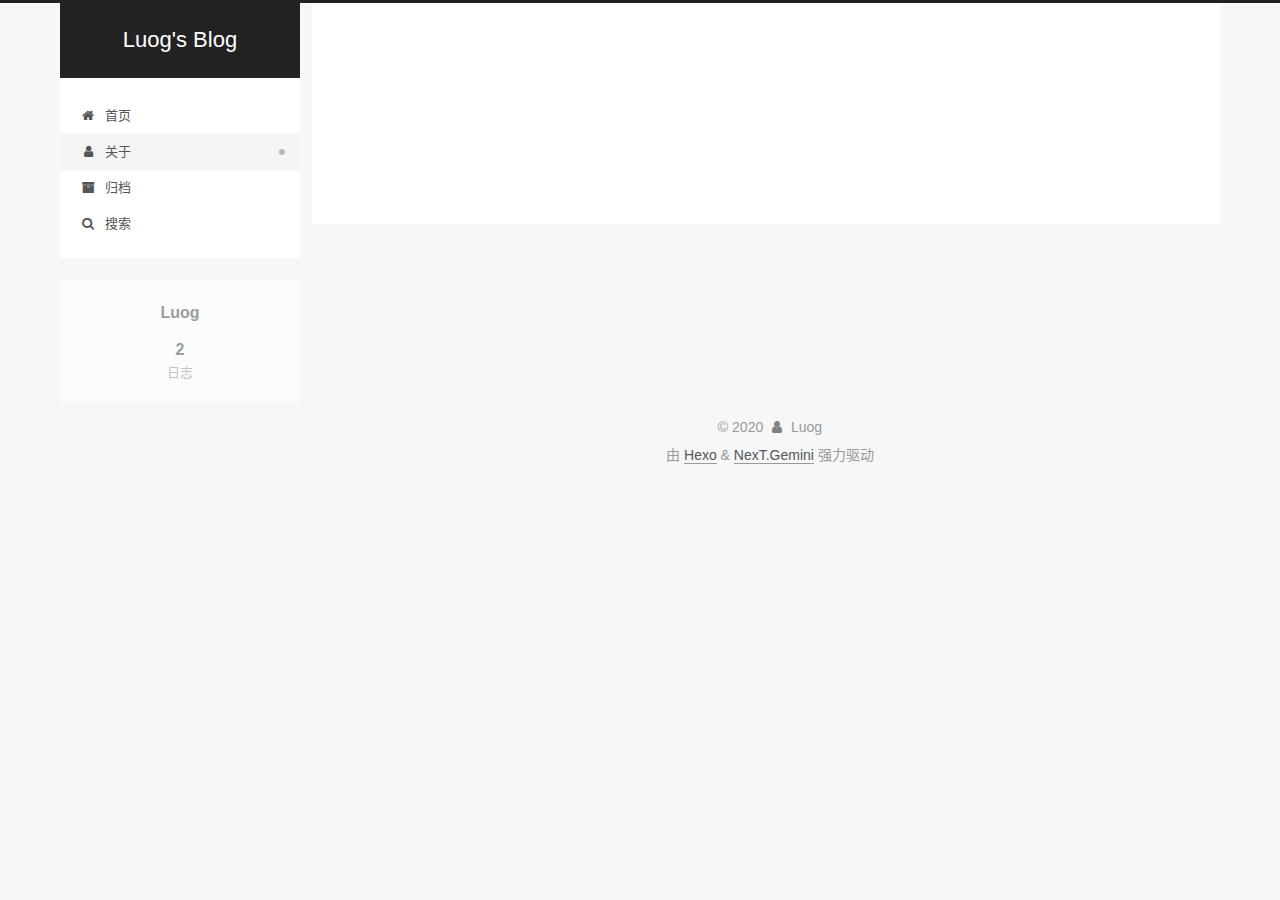
==== about/index.html @ c8d0075b "Site updated: 2020-03-29 21:42:42" ====
<!DOCTYPE html>
<html lang="zh-CN">
<head>
  <meta charset="UTF-8">
<meta name="viewport" content="width=device-width, initial-scale=1, maximum-scale=2">
<meta name="theme-color" content="#222">
<meta name="generator" content="Hexo 4.2.0">
  <link rel="apple-touch-icon" sizes="180x180" href="/images/apple-touch-icon-next.png">
  <link rel="icon" type="image/png" sizes="32x32" href="/images/favicon-32x32-next.png">
  <link rel="icon" type="image/png" sizes="16x16" href="/images/favicon-16x16-next.png">
  <link rel="mask-icon" href="/images/logo.svg" color="#222">

<link rel="stylesheet" href="/css/main.css">


<link rel="stylesheet" href="/lib/font-awesome/css/font-awesome.min.css">

<script id="hexo-configurations">
    var NexT = window.NexT || {};
    var CONFIG = {"hostname":"yoursite.com","root":"/","scheme":"Gemini","version":"7.7.2","exturl":false,"sidebar":{"position":"left","display":"post","padding":18,"offset":12,"onmobile":false},"copycode":{"enable":false,"show_result":false,"style":null},"back2top":{"enable":true,"sidebar":false,"scrollpercent":false},"bookmark":{"enable":false,"color":"#222","save":"auto"},"fancybox":false,"mediumzoom":false,"lazyload":false,"pangu":false,"comments":{"style":"tabs","active":null,"storage":true,"lazyload":false,"nav":null},"algolia":{"hits":{"per_page":10},"labels":{"input_placeholder":"Search for Posts","hits_empty":"We didn't find any results for the search: ${query}","hits_stats":"${hits} results found in ${time} ms"}},"localsearch":{"enable":true,"trigger":"manual","top_n_per_article":1,"unescape":false,"preload":false},"motion":{"enable":true,"async":false,"transition":{"post_block":"fadeIn","post_header":"slideDownIn","post_body":"slideDownIn","coll_header":"slideLeftIn","sidebar":"slideUpIn"}},"path":"search.xml"};
  </script>

  <meta property="og:type" content="website">
<meta property="og:title" content="about">
<meta property="og:url" content="http://yoursite.com/about/index.html">
<meta property="og:site_name" content="Luog&#39;s Blog">
<meta property="og:locale" content="zh_CN">
<meta property="article:published_time" content="2020-03-29T12:01:35.000Z">
<meta property="article:modified_time" content="2020-03-29T12:01:35.101Z">
<meta property="article:author" content="Luog">
<meta name="twitter:card" content="summary">

<link rel="canonical" href="http://yoursite.com/about/">


<script id="page-configurations">
  // https://hexo.io/docs/variables.html
  CONFIG.page = {
    sidebar: "",
    isHome : false,
    isPost : false,
    lang   : 'zh-CN'
  };
</script>

  <title>about | Luog's Blog
</title>
  






  <noscript>
  <style>
  .use-motion .brand,
  .use-motion .menu-item,
  .sidebar-inner,
  .use-motion .post-block,
  .use-motion .pagination,
  .use-motion .comments,
  .use-motion .post-header,
  .use-motion .post-body,
  .use-motion .collection-header { opacity: initial; }

  .use-motion .site-title,
  .use-motion .site-subtitle {
    opacity: initial;
    top: initial;
  }

  .use-motion .logo-line-before i { left: initial; }
  .use-motion .logo-line-after i { right: initial; }
  </style>
</noscript>

<link rel="alternate" href="/atom.xml" title="Luog's Blog" type="application/atom+xml">
</head>

<body itemscope itemtype="http://schema.org/WebPage">
  <div class="container use-motion">
    <div class="headband"></div>

    <header class="header" itemscope itemtype="http://schema.org/WPHeader">
      <div class="header-inner"><div class="site-brand-container">
  <div class="site-nav-toggle">
    <div class="toggle" aria-label="切换导航栏">
      <span class="toggle-line toggle-line-first"></span>
      <span class="toggle-line toggle-line-middle"></span>
      <span class="toggle-line toggle-line-last"></span>
    </div>
  </div>

  <div class="site-meta">

    <a href="/" class="brand" rel="start">
      <span class="logo-line-before"><i></i></span>
      <h1 class="site-title">Luog's Blog</h1>
      <span class="logo-line-after"><i></i></span>
    </a>
  </div>

  <div class="site-nav-right">
    <div class="toggle popup-trigger">
        <i class="fa fa-search fa-fw fa-lg"></i>
    </div>
  </div>
</div>




<nav class="site-nav">
  <ul id="menu" class="menu">
        <li class="menu-item menu-item-home">

    <a href="/" rel="section"><i class="fa fa-fw fa-home"></i>首页</a>

  </li>
        <li class="menu-item menu-item-about">

    <a href="/about/" rel="section"><i class="fa fa-fw fa-user"></i>关于</a>

  </li>
        <li class="menu-item menu-item-archives">

    <a href="/archives/" rel="section"><i class="fa fa-fw fa-archive"></i>归档</a>

  </li>
      <li class="menu-item menu-item-search">
        <a role="button" class="popup-trigger"><i class="fa fa-search fa-fw"></i>搜索
        </a>
      </li>
  </ul>
</nav>



  <div class="search-pop-overlay">
    <div class="popup search-popup">
        <div class="search-header">
  <span class="search-icon">
    <i class="fa fa-search"></i>
  </span>
  <div class="search-input-container">
    <input autocomplete="off" autocapitalize="off"
           placeholder="搜索..." spellcheck="false"
           type="search" class="search-input">
  </div>
  <span class="popup-btn-close">
    <i class="fa fa-times-circle"></i>
  </span>
</div>
<div id="search-result">
  <div id="no-result">
    <i class="fa fa-spinner fa-pulse fa-5x fa-fw"></i>
  </div>
</div>

    </div>
  </div>

</div>
    </header>

    
  <div class="back-to-top">
    <i class="fa fa-arrow-up"></i>
    <span>0%</span>
  </div>
  <div class="reading-progress-bar"></div>


    <main class="main">
      <div class="main-inner">
        <div class="content-wrap">
          
  
  

          <div class="content page">
            

  <div class="posts-expand">
    
    
    
    <div class="post-block" lang="zh-CN">
      <header class="post-header">

<h1 class="post-title" itemprop="name headline">about
</h1>

<div class="post-meta">
  

</div>

</header>

      
      
      
      <div class="post-body">
          
      </div>
      
      
      
    </div>
    

    
    
    
  </div>


          </div>
          

<script>
  window.addEventListener('tabs:register', () => {
    let { activeClass } = CONFIG.comments;
    if (CONFIG.comments.storage) {
      activeClass = localStorage.getItem('comments_active') || activeClass;
    }
    if (activeClass) {
      let activeTab = document.querySelector(`a[href="#comment-${activeClass}"]`);
      if (activeTab) {
        activeTab.click();
      }
    }
  });
  if (CONFIG.comments.storage) {
    window.addEventListener('tabs:click', event => {
      if (!event.target.matches('.tabs-comment .tab-content .tab-pane')) return;
      let commentClass = event.target.classList[1];
      localStorage.setItem('comments_active', commentClass);
    });
  }
</script>

        </div>
          
  
  <div class="toggle sidebar-toggle">
    <span class="toggle-line toggle-line-first"></span>
    <span class="toggle-line toggle-line-middle"></span>
    <span class="toggle-line toggle-line-last"></span>
  </div>

  <aside class="sidebar">
    <div class="sidebar-inner">

      <ul class="sidebar-nav motion-element">
        <li class="sidebar-nav-toc">
          文章目录
        </li>
        <li class="sidebar-nav-overview">
          站点概览
        </li>
      </ul>

      <!--noindex-->
      <div class="post-toc-wrap sidebar-panel">
      </div>
      <!--/noindex-->

      <div class="site-overview-wrap sidebar-panel">
        <div class="site-author motion-element" itemprop="author" itemscope itemtype="http://schema.org/Person">
  <p class="site-author-name" itemprop="name">Luog</p>
  <div class="site-description" itemprop="description"></div>
</div>
<div class="site-state-wrap motion-element">
  <nav class="site-state">
      <div class="site-state-item site-state-posts">
          <a href="/archives/">
        
          <span class="site-state-item-count">2</span>
          <span class="site-state-item-name">日志</span>
        </a>
      </div>
  </nav>
</div>



      </div>

    </div>
  </aside>
  <div id="sidebar-dimmer"></div>


      </div>
    </main>

    <footer class="footer">
      <div class="footer-inner">
        

        

<div class="copyright">
  
  &copy; 
  <span itemprop="copyrightYear">2020</span>
  <span class="with-love">
    <i class="fa fa-user"></i>
  </span>
  <span class="author" itemprop="copyrightHolder">Luog</span>
</div>
  <div class="powered-by">由 <a href="https://hexo.io/" class="theme-link" rel="noopener" target="_blank">Hexo</a> & <a href="https://theme-next.org/" class="theme-link" rel="noopener" target="_blank">NexT.Gemini</a> 强力驱动
  </div>

        








      </div>
    </footer>
  </div>

  
  <script src="/lib/anime.min.js"></script>
  <script src="/lib/velocity/velocity.min.js"></script>
  <script src="/lib/velocity/velocity.ui.min.js"></script>

<script src="/js/utils.js"></script>

<script src="/js/motion.js"></script>


<script src="/js/schemes/pisces.js"></script>


<script src="/js/next-boot.js"></script>




  




  
<script src="/js/local-search.js"></script>













  

  

</body>
</html>
---- css/main.css ----
:root {
  --body-bg-color: #f5f7f9;
  --content-bg-color: #fff;
  --card-bg-color: #f5f5f5;
  --text-color: #555;
  --link-color: #555;
  --link-hover-color: #222;
  --brand-color: #fff;
  --brand-hover-color: #fff;
  --table-row-odd-bg-color: #f9f9f9;
  --table-row-hover-bg-color: #f5f5f5;
  --menu-item-bg-color: #f5f5f5;
  --btn-default-bg: #fff;
  --btn-default-color: #555;
  --btn-default-border-color: #555;
  --btn-default-hover-bg: #222;
  --btn-default-hover-color: #fff;
  --btn-default-hover-border-color: #222;
}
html {
  line-height: 1.15; /* 1 */
  -webkit-text-size-adjust: 100%; /* 2 */
}
body {
  margin: 0;
}
main {
  display: block;
}
h1 {
  font-size: 2em;
  margin: 0.67em 0;
}
hr {
  box-sizing: content-box; /* 1 */
  height: 0; /* 1 */
  overflow: visible; /* 2 */
}
pre {
  font-family: monospace, monospace; /* 1 */
  font-size: 1em; /* 2 */
}
a {
  background: transparent;
}
abbr[title] {
  border-bottom: none; /* 1 */
  text-decoration: underline; /* 2 */
  text-decoration: underline dotted; /* 2 */
}
b,
strong {
  font-weight: bolder;
}
code,
kbd,
samp {
  font-family: monospace, monospace; /* 1 */
  font-size: 1em; /* 2 */
}
small {
  font-size: 80%;
}
sub,
sup {
  font-size: 75%;
  line-height: 0;
  position: relative;
  vertical-align: baseline;
}
sub {
  bottom: -0.25em;
}
sup {
  top: -0.5em;
}
img {
  border-style: none;
}
button,
input,
optgroup,
select,
textarea {
  font-family: inherit; /* 1 */
  font-size: 100%; /* 1 */
  line-height: 1.15; /* 1 */
  margin: 0; /* 2 */
}
button,
input {
/* 1 */
  overflow: visible;
}
button,
select {
/* 1 */
  text-transform: none;
}
button,
[type='button'],
[type='reset'],
[type='submit'] {
  -webkit-appearance: button;
}
button::-moz-focus-inner,
[type='button']::-moz-focus-inner,
[type='reset']::-moz-focus-inner,
[type='submit']::-moz-focus-inner {
  border-style: none;
  padding: 0;
}
button:-moz-focusring,
[type='button']:-moz-focusring,
[type='reset']:-moz-focusring,
[type='submit']:-moz-focusring {
  outline: 1px dotted ButtonText;
}
fieldset {
  padding: 0.35em 0.75em 0.625em;
}
legend {
  box-sizing: border-box; /* 1 */
  color: inherit; /* 2 */
  display: table; /* 1 */
  max-width: 100%; /* 1 */
  padding: 0; /* 3 */
  white-space: normal; /* 1 */
}
progress {
  vertical-align: baseline;
}
textarea {
  overflow: auto;
}
[type='checkbox'],
[type='radio'] {
  box-sizing: border-box; /* 1 */
  padding: 0; /* 2 */
}
[type='number']::-webkit-inner-spin-button,
[type='number']::-webkit-outer-spin-button {
  height: auto;
}
[type='search'] {
  outline-offset: -2px; /* 2 */
  -webkit-appearance: textfield; /* 1 */
}
[type='search']::-webkit-search-decoration {
  -webkit-appearance: none;
}
::-webkit-file-upload-button {
  font: inherit; /* 2 */
  -webkit-appearance: button; /* 1 */
}
details {
  display: block;
}
summary {
  display: list-item;
}
template {
  display: none;
}
[hidden] {
  display: none;
}
::selection {
  background: #262a30;
  color: #fff;
}
html,
body {
  height: 100%;
}
body {
  background: var(--body-bg-color);
  color: var(--text-color);
  font-family: 'Lato', "PingFang SC", "Microsoft YaHei", sans-serif;
  font-size: 1em;
  line-height: 2;
}
@media (max-width: 991px) {
  body {
    padding-left: 0 !important;
    padding-right: 0 !important;
  }
}
h1,
h2,
h3,
h4,
h5,
h6 {
  font-family: 'Lato', "PingFang SC", "Microsoft YaHei", sans-serif;
  font-weight: bold;
  line-height: 1.5;
  margin: 20px 0 15px;
}
h1 {
  font-size: 1.5em;
}
h2 {
  font-size: 1.375em;
}
h3 {
  font-size: 1.25em;
}
h4 {
  font-size: 1.125em;
}
h5 {
  font-size: 1em;
}
h6 {
  font-size: 0.875em;
}
p {
  margin: 0 0 20px 0;
}
a,
span.exturl {
  border-bottom: 1px solid #999;
  color: var(--link-color);
  outline: 0;
  text-decoration: none;
  overflow-wrap: break-word;
  word-wrap: break-word;
  cursor: pointer;
}
a:hover,
span.exturl:hover {
  border-bottom-color: var(--link-hover-color);
  color: var(--link-hover-color);
}
iframe,
img,
video {
  display: block;
  margin-left: auto;
  margin-right: auto;
  max-width: 100%;
}
hr {
  background-image: repeating-linear-gradient(-45deg, #ddd, #ddd 4px, transparent 4px, transparent 8px);
  border: 0;
  height: 3px;
  margin: 40px 0;
}
blockquote {
  border-left: 4px solid #ddd;
  color: #666;
  margin: 0;
  padding: 0 15px;
}
blockquote cite::before {
  content: '-';
  padding: 0 5px;
}
dt {
  font-weight: bold;
}
dd {
  margin: 0;
  padding: 0;
}
kbd {
  background-color: #f5f5f5;
  background-image: linear-gradient(#eee, #fff, #eee);
  border: 1px solid #ccc;
  border-radius: 0.2em;
  box-shadow: 0.1em 0.1em 0.2em rgba(0,0,0,0.1);
  color: #555;
  font-family: inherit;
  padding: 0.1em 0.3em;
  white-space: nowrap;
}
.table-container {
  overflow: auto;
}
table {
  border-collapse: collapse;
  border-spacing: 0;
  font-size: 0.875em;
  margin: 0 0 20px 0;
  width: 100%;
}
tbody tr:nth-of-type(odd) {
  background: var(--table-row-odd-bg-color);
}
tbody tr:hover {
  background: var(--table-row-hover-bg-color);
}
caption,
th,
td {
  font-weight: normal;
  padding: 8px;
  text-align: left;
  vertical-align: middle;
}
th,
td {
  border: 1px solid #ddd;
  border-bottom: 3px solid #ddd;
}
th {
  font-weight: 700;
  padding-bottom: 10px;
}
td {
  border-bottom-width: 1px;
}
.btn {
  background: var(--btn-default-bg);
  border: 2px solid var(--btn-default-border-color);
  border-radius: 2px;
  color: var(--btn-default-color);
  display: inline-block;
  font-size: 0.875em;
  line-height: 2;
  padding: 0 20px;
  text-decoration: none;
  transition-property: background-color;
  transition-delay: 0s;
  transition-duration: 0.2s;
  transition-timing-function: ease-in-out;
}
.btn:hover {
  background: var(--btn-default-hover-bg);
  border-color: var(--btn-default-hover-border-color);
  color: var(--btn-default-hover-color);
}
.btn + .btn {
  margin: 0 0 8px 8px;
}
.btn .fa-fw {
  text-align: left;
  width: 1.285714285714286em;
}
.toggle {
  line-height: 0;
}
.toggle .toggle-line {
  background: #fff;
  display: inline-block;
  height: 2px;
  left: 0;
  position: relative;
  top: 0;
  transition: all 0.4s;
  vertical-align: top;
  width: 100%;
}
.toggle .toggle-line:not(:first-child) {
  margin-top: 3px;
}
.toggle.toggle-arrow .toggle-line-first {
  left: 50%;
  top: 2px;
  transform: rotate(45deg);
  width: 50%;
}
.toggle.toggle-arrow .toggle-line-middle {
  left: 2px;
  width: 90%;
}
.toggle.toggle-arrow .toggle-line-last {
  left: 50%;
  top: -2px;
  transform: rotate(-45deg);
  width: 50%;
}
.toggle.toggle-close .toggle-line-first {
  transform: rotate(-45deg);
  top: 5px;
}
.toggle.toggle-close .toggle-line-middle {
  opacity: 0;
}
.toggle.toggle-close .toggle-line-last {
  transform: rotate(45deg);
  top: -5px;
}
.highlight,
pre {
  background: #f7f7f7;
  color: #4d4d4c;
  line-height: 1.6;
  margin: 0 auto 20px;
}
pre,
code {
  font-family: consolas, Menlo, monospace, "PingFang SC", "Microsoft YaHei";
}
code {
  background: #eee;
  border-radius: 3px;
  color: #555;
  padding: 2px 4px;
  overflow-wrap: break-word;
  word-wrap: break-word;
}
.highlight *::selection {
  background: #d6d6d6;
}
.highlight pre {
  border: 0;
  margin: 0;
  padding: 10px 0;
}
.highlight table {
  border: 0;
  margin: 0;
  width: auto;
}
.highlight td {
  border: 0;
  padding: 0;
}
.highlight figcaption {
  background: #eff2f3;
  color: #4d4d4c;
  display: flex;
  font-size: 0.875em;
  justify-content: space-between;
  line-height: 1.2;
  padding: 0.5em;
}
.highlight figcaption a {
  color: #4d4d4c;
}
.highlight figcaption a:hover {
  border-bottom-color: #4d4d4c;
}
.highlight .gutter {
  -moz-user-select: none;
  -ms-user-select: none;
  -webkit-user-select: none;
  user-select: none;
}
.highlight .gutter pre {
  background: #eff2f3;
  color: #869194;
  padding-left: 10px;
  padding-right: 10px;
  text-align: right;
}
.highlight .code pre {
  background: #f7f7f7;
  padding-left: 10px;
  width: 100%;
}
.gist table {
  width: auto;
}
.gist table td {
  border: 0;
}
pre {
  overflow: auto;
  padding: 10px;
}
pre code {
  background: none;
  color: #4d4d4c;
  font-size: 0.875em;
  padding: 0;
  text-shadow: none;
}
pre .deletion {
  background: #fdd;
}
pre .addition {
  background: #dfd;
}
pre .meta {
  color: #eab700;
  -moz-user-select: none;
  -ms-user-select: none;
  -webkit-user-select: none;
  user-select: none;
}
pre .comment {
  color: #8e908c;
}
pre .variable,
pre .attribute,
pre .tag,
pre .name,
pre .regexp,
pre .ruby .constant,
pre .xml .tag .title,
pre .xml .pi,
pre .xml .doctype,
pre .html .doctype,
pre .css .id,
pre .css .class,
pre .css .pseudo {
  color: #c82829;
}
pre .number,
pre .preprocessor,
pre .built_in,
pre .builtin-name,
pre .literal,
pre .params,
pre .constant,
pre .command {
  color: #f5871f;
}
pre .ruby .class .title,
pre .css .rules .attribute,
pre .string,
pre .symbol,
pre .value,
pre .inheritance,
pre .header,
pre .ruby .symbol,
pre .xml .cdata,
pre .special,
pre .formula {
  color: #718c00;
}
pre .title,
pre .css .hexcolor {
  color: #3e999f;
}
pre .function,
pre .python .decorator,
pre .python .title,
pre .ruby .function .title,
pre .ruby .title .keyword,
pre .perl .sub,
pre .javascript .title,
pre .coffeescript .title {
  color: #4271ae;
}
pre .keyword,
pre .javascript .function {
  color: #8959a8;
}
.blockquote-center {
  border-left: none;
  margin: 40px 0;
  padding: 0;
  position: relative;
  text-align: center;
}
.blockquote-center::before,
.blockquote-center::after {
  background-repeat: no-repeat;
  background-size: 22px 22px;
  content: ' ';
  display: block;
  height: 24px;
  opacity: 0.2;
  position: absolute;
  width: 100%;
}
.blockquote-center::before {
  background-image: url("../images/quote-l.svg");
  background-position: 0 -6px;
  border-top: 1px solid #ccc;
  top: -20px;
}
.blockquote-center::after {
  background-image: url("../images/quote-r.svg");
  background-position: 100% 8px;
  border-bottom: 1px solid #ccc;
  bottom: -20px;
}
.blockquote-center p,
.blockquote-center div {
  text-align: center;
}
.post-body .group-picture img {
  margin: 0 auto;
  padding: 0 3px;
}
.group-picture-row {
  margin-bottom: 6px;
  overflow: hidden;
}
.group-picture-column {
  float: left;
  margin-bottom: 10px;
}
.post-body .label {
  color: #555;
  display: inline;
  padding: 0 2px;
}
.post-body .label.default {
  background: #f0f0f0;
}
.post-body .label.primary {
  background: #efe6f7;
}
.post-body .label.info {
  background: #e5f2f8;
}
.post-body .label.success {
  background: #e7f4e9;
}
.post-body .label.warning {
  background: #fcf6e1;
}
.post-body .label.danger {
  background: #fae8eb;
}
.post-body .tabs {
  margin-bottom: 20px;
}
.post-body .tabs,
.tabs-comment {
  display: block;
  padding-top: 10px;
  position: relative;
}
.post-body .tabs ul.nav-tabs,
.tabs-comment ul.nav-tabs {
  display: flex;
  flex-wrap: wrap;
  margin: 0;
  margin-bottom: -1px;
  padding: 0;
}
@media (max-width: 413px) {
  .post-body .tabs ul.nav-tabs,
  .tabs-comment ul.nav-tabs {
    display: block;
    margin-bottom: 5px;
  }
}
.post-body .tabs ul.nav-tabs li.tab,
.tabs-comment ul.nav-tabs li.tab {
  border-bottom: 1px solid #ddd;
  border-left: 1px solid transparent;
  border-right: 1px solid transparent;
  border-top: 3px solid transparent;
  flex-grow: 1;
  list-style-type: none;
  border-radius: 0 0 0 0;
}
@media (max-width: 413px) {
  .post-body .tabs ul.nav-tabs li.tab,
  .tabs-comment ul.nav-tabs li.tab {
    border-bottom: 1px solid transparent;
    border-left: 3px solid transparent;
    border-right: 1px solid transparent;
    border-top: 1px solid transparent;
  }
}
@media (max-width: 413px) {
  .post-body .tabs ul.nav-tabs li.tab,
  .tabs-comment ul.nav-tabs li.tab {
    border-radius: 0;
  }
}
.post-body .tabs ul.nav-tabs li.tab a,
.tabs-comment ul.nav-tabs li.tab a {
  border-bottom: initial;
  display: block;
  line-height: 1.8;
  outline: 0;
  padding: 0.25em 0.75em;
  text-align: center;
  transition-delay: 0s;
  transition-duration: 0.2s;
  transition-timing-function: ease-out;
}
.post-body .tabs ul.nav-tabs li.tab a i,
.tabs-comment ul.nav-tabs li.tab a i {
  width: 1.285714285714286em;
}
.post-body .tabs ul.nav-tabs li.tab.active,
.tabs-comment ul.nav-tabs li.tab.active {
  border-bottom: 1px solid transparent;
  border-left: 1px solid #ddd;
  border-right: 1px solid #ddd;
  border-top: 3px solid #fc6423;
}
@media (max-width: 413px) {
  .post-body .tabs ul.nav-tabs li.tab.active,
  .tabs-comment ul.nav-tabs li.tab.active {
    border-bottom: 1px solid #ddd;
    border-left: 3px solid #fc6423;
    border-right: 1px solid #ddd;
    border-top: 1px solid #ddd;
  }
}
.post-body .tabs ul.nav-tabs li.tab.active a,
.tabs-comment ul.nav-tabs li.tab.active a {
  color: var(--link-color);
  cursor: default;
}
.post-body .tabs .tab-content .tab-pane,
.tabs-comment .tab-content .tab-pane {
  border: 1px solid #ddd;
  border-top: 0;
  padding: 20px 20px 0 20px;
  border-radius: 0;
}
.post-body .tabs .tab-content .tab-pane:not(.active),
.tabs-comment .tab-content .tab-pane:not(.active) {
  display: none;
}
.post-body .tabs .tab-content .tab-pane.active,
.tabs-comment .tab-content .tab-pane.active {
  display: block;
}
.post-body .tabs .tab-content .tab-pane.active:nth-of-type(1),
.tabs-comment .tab-content .tab-pane.active:nth-of-type(1) {
  border-radius: 0 0 0 0;
}
@media (max-width: 413px) {
  .post-body .tabs .tab-content .tab-pane.active:nth-of-type(1),
  .tabs-comment .tab-content .tab-pane.active:nth-of-type(1) {
    border-radius: 0;
  }
}
.post-body .note {
  border-radius: 3px;
  margin-bottom: 20px;
  padding: 1em;
  position: relative;
  border: 1px solid #eee;
  border-left-width: 5px;
}
.post-body .note h2,
.post-body .note h3,
.post-body .note h4,
.post-body .note h5,
.post-body .note h6 {
  margin-top: 0;
  border-bottom: initial;
  margin-bottom: 0;
  padding-top: 0;
}
.post-body .note p:first-child,
.post-body .note ul:first-child,
.post-body .note ol:first-child,
.post-body .note table:first-child,
.post-body .note pre:first-child,
.post-body .note blockquote:first-child,
.post-body .note img:first-child {
  margin-top: 0;
}
.post-body .note p:last-child,
.post-body .note ul:last-child,
.post-body .note ol:last-child,
.post-body .note table:last-child,
.post-body .note pre:last-child,
.post-body .note blockquote:last-child,
.post-body .note img:last-child {
  margin-bottom: 0;
}
.post-body .note.default {
  border-left-color: #777;
}
.post-body .note.default h2,
.post-body .note.default h3,
.post-body .note.default h4,
.post-body .note.default h5,
.post-body .note.default h6 {
  color: #777;
}
.post-body .note.primary {
  border-left-color: #6f42c1;
}
.post-body .note.primary h2,
.post-body .note.primary h3,
.post-body .note.primary h4,
.post-body .note.primary h5,
.post-body .note.primary h6 {
  color: #6f42c1;
}
.post-body .note.info {
  border-left-color: #428bca;
}
.post-body .note.info h2,
.post-body .note.info h3,
.post-body .note.info h4,
.post-body .note.info h5,
.post-body .note.info h6 {
  color: #428bca;
}
.post-body .note.success {
  border-left-color: #5cb85c;
}
.post-body .note.success h2,
.post-body .note.success h3,
.post-body .note.success h4,
.post-body .note.success h5,
.post-body .note.success h6 {
  color: #5cb85c;
}
.post-body .note.warning {
  border-left-color: #f0ad4e;
}
.post-body .note.warning h2,
.post-body .note.warning h3,
.post-body .note.warning h4,
.post-body .note.warning h5,
.post-body .note.warning h6 {
  color: #f0ad4e;
}
.post-body .note.danger {
  border-left-color: #d9534f;
}
.post-body .note.danger h2,
.post-body .note.danger h3,
.post-body .note.danger h4,
.post-body .note.danger h5,
.post-body .note.danger h6 {
  color: #d9534f;
}
.pagination .prev,
.pagination .next,
.pagination .page-number,
.pagination .space {
  display: inline-block;
  margin: 0 10px;
  padding: 0 11px;
  position: relative;
  top: -1px;
}
@media (max-width: 767px) {
  .pagination .prev,
  .pagination .next,
  .pagination .page-number,
  .pagination .space {
    margin: 0 5px;
  }
}
.pagination {
  border-top: 1px solid #eee;
  margin: 120px 0 0;
  text-align: center;
}
.pagination .prev,
.pagination .next,
.pagination .page-number {
  border-bottom: 0;
  border-top: 1px solid #eee;
  transition-property: border-color;
  transition-delay: 0s;
  transition-duration: 0.2s;
  transition-timing-function: ease-in-out;
}
.pagination .prev:hover,
.pagination .next:hover,
.pagination .page-number:hover {
  border-top-color: #222;
}
.pagination .space {
  margin: 0;
  padding: 0;
}
.pagination .prev {
  margin-left: 0;
}
.pagination .next {
  margin-right: 0;
}
.pagination .page-number.current {
  background: #ccc;
  border-top-color: #ccc;
  color: #fff;
}
@media (max-width: 767px) {
  .pagination {
    border-top: none;
  }
  .pagination .prev,
  .pagination .next,
  .pagination .page-number {
    border-bottom: 1px solid #eee;
    border-top: 0;
    margin-bottom: 10px;
    padding: 0 10px;
  }
  .pagination .prev:hover,
  .pagination .next:hover,
  .pagination .page-number:hover {
    border-bottom-color: #222;
  }
}
.comments {
  margin: 60px 20px 0;
  overflow: hidden;
}
.comment-button-group {
  display: flex;
  flex-wrap: wrap-reverse;
  justify-content: center;
  margin: 1em 0;
}
.comment-button-group .comment-button {
  margin: 0.1em 0.2em;
}
.comment-button-group .comment-button.active {
  background: var(--btn-default-hover-bg);
  border-color: var(--btn-default-hover-border-color);
  color: var(--btn-default-hover-color);
}
.comment-position {
  display: none;
}
.comment-position.active {
  display: block;
}
.tabs-comment {
  background: var(--content-bg-color);
  margin-top: 4em;
  padding-top: 0;
}
.tabs-comment .comments {
  border: 0;
  box-shadow: none;
  margin-top: 0;
  padding-top: 0;
}
.container {
  min-height: 100%;
  position: relative;
}
.main-inner {
  margin: 0 auto;
  width: calc(100% - 20px);
}
@media (min-width: 1200px) {
  .main-inner {
    width: 1160px;
  }
}
@media (min-width: 1600px) {
  .main-inner {
    width: 73%;
  }
}
.header {
  background: transparent;
}
.header-inner {
  margin: 0 auto;
  width: calc(100% - 20px);
}
@media (min-width: 1200px) {
  .header-inner {
    width: 1160px;
  }
}
@media (min-width: 1600px) {
  .header-inner {
    width: 73%;
  }
}
.site-brand-container {
  display: flex;
  flex-shrink: 0;
  padding: 0 10px;
}
.headband {
  background: #222;
  height: 3px;
}
.site-meta {
  flex-grow: 1;
  text-align: center;
}
@media (max-width: 767px) {
  .site-meta {
    text-align: center;
  }
}
.brand {
  border-bottom: none;
  color: var(--brand-color);
  display: inline-block;
  line-height: 1.375em;
  padding: 0 40px;
  position: relative;
}
.brand:hover {
  color: var(--brand-hover-color);
}
.site-title {
  font-family: 'Lato', "PingFang SC", "Microsoft YaHei", sans-serif;
  font-size: 1.375em;
  font-weight: normal;
  margin: 0;
}
.site-subtitle {
  color: #ddd;
  font-size: 0.8125em;
  margin: 10px 0;
}
.use-motion .brand {
  opacity: 0;
}
.use-motion .site-title,
.use-motion .site-subtitle,
.use-motion .custom-logo-image {
  opacity: 0;
  position: relative;
  top: -10px;
}
.site-nav-toggle,
.site-nav-right {
  display: none;
}
@media (max-width: 767px) {
  .site-nav-toggle,
  .site-nav-right {
    display: flex;
    flex-direction: column;
    justify-content: center;
  }
}
.site-nav-toggle .toggle,
.site-nav-right .toggle {
  color: var(--text-color);
  padding: 10px;
  width: 22px;
}
.site-nav-toggle .toggle .toggle-line,
.site-nav-right .toggle .toggle-line {
  background: var(--text-color);
  border-radius: 1px;
}
.site-nav {
  display: block;
}
@media (max-width: 767px) {
  .site-nav {
    clear: both;
    display: none;
  }
}
.site-nav.site-nav-on {
  display: block;
}
.menu {
  margin-top: 20px;
  padding-left: 0;
  text-align: center;
}
.menu-item {
  display: inline-block;
  list-style: none;
  margin: 0 10px;
}
@media (max-width: 767px) {
  .menu-item {
    display: block;
    margin-top: 10px;
  }
  .menu-item.menu-item-search {
    display: none;
  }
}
.menu-item a,
.menu-item span.exturl {
  border-bottom: 0;
  display: block;
  font-size: 0.8125em;
  transition-property: border-color;
  transition-delay: 0s;
  transition-duration: 0.2s;
  transition-timing-function: ease-in-out;
}
@media (hover: none) {
  .menu-item a:hover,
  .menu-item span.exturl:hover {
    border-bottom-color: transparent !important;
  }
}
.menu-item .fa {
  margin-right: 8px;
}
.menu-item .badge {
  display: inline-block;
  font-weight: bold;
  line-height: 1;
  margin-left: 0.35em;
  margin-top: 0.35em;
  text-align: center;
  white-space: nowrap;
}
@media (max-width: 767px) {
  .menu-item .badge {
    float: right;
    margin-left: 0;
  }
}
.menu-item-active a,
.menu .menu-item a:hover,
.menu .menu-item span.exturl:hover {
  background: var(--menu-item-bg-color);
}
.use-motion .menu-item {
  opacity: 0;
}
.sidebar {
  background: #222;
  bottom: 0;
  box-shadow: inset 0 2px 6px #000;
  position: fixed;
  top: 0;
}
@media (max-width: 991px) {
  .sidebar {
    display: none;
  }
}
.sidebar-inner {
  color: #999;
  padding: 18px 10px;
  text-align: center;
}
.cc-license {
  margin-top: 10px;
  text-align: center;
}
.cc-license .cc-opacity {
  border-bottom: none;
  opacity: 0.7;
}
.cc-license .cc-opacity:hover {
  opacity: 0.9;
}
.cc-license img {
  display: inline-block;
}
.site-author-image {
  border: 1px solid #eee;
  display: block;
  margin: 0 auto;
  max-width: 120px;
  padding: 2px;
}
.site-author-name {
  color: var(--text-color);
  font-weight: 600;
  margin: 0;
  text-align: center;
}
.site-description {
  color: #999;
  font-size: 0.8125em;
  margin-top: 0;
  text-align: center;
}
.links-of-author {
  margin-top: 15px;
}
.links-of-author a,
.links-of-author span.exturl {
  border-bottom-color: #555;
  display: inline-block;
  font-size: 0.8125em;
  margin-bottom: 10px;
  margin-right: 10px;
  vertical-align: middle;
}
.links-of-author a::before,
.links-of-author span.exturl::before {
  background: #9a61a7;
  border-radius: 50%;
  content: ' ';
  display: inline-block;
  height: 4px;
  margin-right: 3px;
  vertical-align: middle;
  width: 4px;
}
.sidebar-button {
  margin-top: 15px;
}
.sidebar-button a {
  border: 1px solid #fc6423;
  border-radius: 4px;
  color: #fc6423;
  display: inline-block;
  padding: 0 15px;
}
.sidebar-button a .fa {
  margin-right: 5px;
}
.sidebar-button a:hover {
  background: #fc6423;
  border: 1px solid #fc6423;
  color: #fff;
}
.sidebar-button a:hover .fa {
  color: #fff;
}
.links-of-blogroll {
  font-size: 0.8125em;
  margin-top: 10px;
}
.links-of-blogroll-title {
  font-size: 0.875em;
  font-weight: 600;
  margin-top: 0;
}
.links-of-blogroll-list {
  list-style: none;
  margin: 0;
  padding: 0;
}
#sidebar-dimmer {
  display: none;
}
@media (max-width: 767px) {
  #sidebar-dimmer {
    background: #000;
    display: block;
    height: 100%;
    left: 100%;
    opacity: 0;
    position: fixed;
    top: 0;
    width: 100%;
    z-index: 1100;
  }
  .sidebar-active + #sidebar-dimmer {
    opacity: 0.7;
    transform: translateX(-100%);
    transition: opacity 0.5s;
  }
}
.sidebar-nav {
  margin: 0;
  padding-bottom: 20px;
  padding-left: 0;
}
.sidebar-nav li {
  border-bottom: 1px solid transparent;
  color: #555;
  cursor: pointer;
  display: inline-block;
  font-size: 0.875em;
}
.sidebar-nav li.sidebar-nav-overview {
  margin-left: 10px;
}
.sidebar-nav li:hover {
  color: #fc6423;
}
.sidebar-nav .sidebar-nav-active {
  border-bottom-color: #fc6423;
  color: #fc6423;
}
.sidebar-nav .sidebar-nav-active:hover {
  color: #fc6423;
}
.sidebar-panel {
  display: none;
  overflow-x: hidden;
  overflow-y: auto;
}
.sidebar-panel-active {
  display: block;
}
.sidebar-toggle {
  background: #222;
  bottom: 45px;
  cursor: pointer;
  height: 14px;
  left: 30px;
  padding: 5px;
  position: fixed;
  width: 14px;
  z-index: 1300;
}
@media (max-width: 991px) {
  .sidebar-toggle {
    left: 20px;
    opacity: 0.8;
    display: none;
  }
}
.sidebar-toggle:hover .toggle-line {
  background: #fc6423;
}
.post-toc {
  font-size: 0.875em;
}
.post-toc ol {
  list-style: none;
  margin: 0;
  padding: 0 2px 5px 10px;
  text-align: left;
}
.post-toc ol > ol {
  padding-left: 0;
}
.post-toc ol a {
  transition-property: all;
  transition-delay: 0s;
  transition-duration: 0.2s;
  transition-timing-function: ease-in-out;
}
.post-toc .nav-item {
  line-height: 1.8;
  overflow: hidden;
  text-overflow: ellipsis;
  white-space: nowrap;
}
.post-toc .nav .nav-child {
  display: none;
}
.post-toc .nav .active > .nav-child {
  display: block;
}
.post-toc .nav .active-current > .nav-child {
  display: block;
}
.post-toc .nav .active-current > .nav-child > .nav-item {
  display: block;
}
.post-toc .nav .active > a {
  border-bottom-color: #fc6423;
  color: #fc6423;
}
.post-toc .nav .active-current > a {
  color: #fc6423;
}
.post-toc .nav .active-current > a:hover {
  color: #fc6423;
}
.site-state {
  display: flex;
  justify-content: center;
  line-height: 1.4;
  margin-top: 10px;
  overflow: hidden;
  text-align: center;
  white-space: nowrap;
}
.site-state-item {
  padding: 0 15px;
}
.site-state-item:not(:first-child) {
  border-left: 1px solid #eee;
}
.site-state-item a {
  border-bottom: none;
}
.site-state-item-count {
  display: block;
  font-size: 1em;
  font-weight: 600;
  text-align: center;
}
.site-state-item-name {
  color: #999;
  font-size: 0.8125em;
}
.footer {
  color: #999;
  font-size: 0.875em;
  padding: 20px 0;
}
.footer.footer-fixed {
  bottom: 0;
  left: 0;
  position: absolute;
  right: 0;
}
.footer-inner {
  box-sizing: border-box;
  margin: 0 auto;
  text-align: center;
  width: calc(100% - 20px);
}
@media (min-width: 1200px) {
  .footer-inner {
    width: 1160px;
  }
}
@media (min-width: 1600px) {
  .footer-inner {
    width: 73%;
  }
}
.languages {
  display: inline-block;
  font-size: 1.125em;
  position: relative;
}
.languages .lang-select-label span {
  margin: 0 0.5em;
}
.languages .lang-select {
  height: 100%;
  left: 0;
  opacity: 0;
  position: absolute;
  top: 0;
  width: 100%;
}
.with-love {
  color: #808080;
  display: inline-block;
  margin: 0 5px;
}
.powered-by,
.theme-info {
  display: inline-block;
}
@-moz-keyframes iconAnimate {
  0%, 100% {
    transform: scale(1);
  }
  10%, 30% {
    transform: scale(0.9);
  }
  20%, 40%, 60%, 80% {
    transform: scale(1.1);
  }
  50%, 70% {
    transform: scale(1.1);
  }
}
@-webkit-keyframes iconAnimate {
  0%, 100% {
    transform: scale(1);
  }
  10%, 30% {
    transform: scale(0.9);
  }
  20%, 40%, 60%, 80% {
    transform: scale(1.1);
  }
  50%, 70% {
    transform: scale(1.1);
  }
}
@-o-keyframes iconAnimate {
  0%, 100% {
    transform: scale(1);
  }
  10%, 30% {
    transform: scale(0.9);
  }
  20%, 40%, 60%, 80% {
    transform: scale(1.1);
  }
  50%, 70% {
    transform: scale(1.1);
  }
}
@keyframes iconAnimate {
  0%, 100% {
    transform: scale(1);
  }
  10%, 30% {
    transform: scale(0.9);
  }
  20%, 40%, 60%, 80% {
    transform: scale(1.1);
  }
  50%, 70% {
    transform: scale(1.1);
  }
}
.back-to-top {
  font-size: 12px;
  text-align: center;
  transition-delay: 0s;
  transition-duration: 0.2s;
  transition-timing-function: ease-in-out;
}
.back-to-top {
  background: #222;
  bottom: -100px;
  box-sizing: border-box;
  color: #fff;
  cursor: pointer;
  left: 30px;
  opacity: 0.6;
  padding: 0 6px;
  position: fixed;
  transition-property: bottom;
  z-index: 1300;
  width: 24px;
}
.back-to-top span {
  display: none;
}
.back-to-top:hover {
  color: #fc6423;
}
.back-to-top.back-to-top-on {
  bottom: 30px;
}
@media (max-width: 991px) {
  .back-to-top {
    left: 20px;
    opacity: 0.8;
  }
}
.reading-progress-bar {
  background: #37c6c0;
  display: block;
  height: 3px;
  left: 0;
  position: fixed;
  width: 0;
  z-index: 1500;
  top: 0;
}
.post-body {
  font-family: 'Lato', "PingFang SC", "Microsoft YaHei", sans-serif;
  overflow-wrap: break-word;
  word-wrap: break-word;
}
@media (min-width: 1200px) {
  .post-body {
    font-size: 1.125em;
  }
}
.post-body .exturl .fa {
  font-size: 0.875em;
  margin-left: 4px;
}
.post-body .image-caption,
.post-body .figure .caption {
  color: #999;
  font-size: 0.875em;
  font-weight: bold;
  line-height: 1;
  margin: -20px auto 15px;
  text-align: center;
}
.post-sticky-flag {
  display: inline-block;
  transform: rotate(30deg);
}
.post-button {
  margin-top: 40px;
  text-align: center;
}
.use-motion .post-block,
.use-motion .pagination,
.use-motion .comments {
  opacity: 0;
}
.use-motion .post-header {
  opacity: 0;
}
.use-motion .post-body {
  opacity: 0;
}
.use-motion .collection-header {
  opacity: 0;
}
.posts-collapse {
  margin-left: 35px;
  margin-top: 35px;
  position: relative;
}
@media (max-width: 767px) {
  .posts-collapse {
    margin-left: 20px;
    margin-right: 20px;
  }
}
.posts-collapse .collection-title {
  font-size: 1.125em;
  position: relative;
}
.posts-collapse .collection-title::before {
  background: #999;
  border: 1px solid #fff;
  border-radius: 50%;
  content: ' ';
  height: 10px;
  left: 0;
  margin-left: -6px;
  margin-top: -4px;
  position: absolute;
  top: 50%;
  width: 10px;
}
.posts-collapse .collection-year {
  font-size: 1.5em;
  font-weight: bold;
  margin: 60px 0;
  position: relative;
}
.posts-collapse .collection-year::before {
  background: #bbb;
  border-radius: 50%;
  content: ' ';
  height: 8px;
  left: 0;
  margin-left: -4px;
  margin-top: -4px;
  position: absolute;
  top: 50%;
  width: 8px;
}
.posts-collapse .collection-header {
  margin: 0 0 0 20px;
}
.posts-collapse .collection-header small {
  color: #bbb;
  margin-left: 5px;
}
.posts-collapse .post-header {
  border-bottom: 1px dashed #ccc;
  margin: 30px 0;
  padding-left: 15px;
  position: relative;
  transition-property: border;
  transition-delay: 0s;
  transition-duration: 0.2s;
  transition-timing-function: ease-in-out;
}
.posts-collapse .post-header::before {
  background: #bbb;
  border: 1px solid #fff;
  border-radius: 50%;
  content: ' ';
  height: 6px;
  left: 0;
  margin-left: -4px;
  position: absolute;
  top: 0.75em;
  transition-property: background;
  width: 6px;
  transition-delay: 0s;
  transition-duration: 0.2s;
  transition-timing-function: ease-in-out;
}
.posts-collapse .post-header:hover {
  border-bottom-color: #666;
}
.posts-collapse .post-header:hover::before {
  background: #222;
}
.posts-collapse .post-meta {
  display: inline;
  font-size: 0.75em;
  margin-right: 10px;
}
.posts-collapse .post-title {
  display: inline;
}
.posts-collapse .post-title a,
.posts-collapse .post-title span.exturl {
  border-bottom: none;
  color: var(--link-color);
}
.posts-collapse::before {
  background: #f5f5f5;
  content: ' ';
  height: 100%;
  left: 0;
  margin-left: -2px;
  position: absolute;
  top: 1.25em;
  width: 4px;
}
.posts-collapse .fa-external-link {
  font-size: 0.875em;
  margin-left: 5px;
}
.post-eof {
  background: #ccc;
  height: 1px;
  margin: 80px auto 60px;
  text-align: center;
  width: 8%;
}
.post-block:last-child .post-eof {
  display: none;
}
.posts-expand {
  padding-top: 40px;
}
@media (max-width: 767px) {
  .posts-expand {
    margin: 0 20px;
  }
}
@media (min-width: 992px) {
  .post-body {
    text-align: justify;
  }
}
@media (max-width: 991px) {
  .post-body {
    text-align: justify;
  }
}
.post-body h1,
.post-body h2,
.post-body h3,
.post-body h4,
.post-body h5,
.post-body h6 {
  padding-top: 10px;
}
.post-body h1 .header-anchor,
.post-body h2 .header-anchor,
.post-body h3 .header-anchor,
.post-body h4 .header-anchor,
.post-body h5 .header-anchor,
.post-body h6 .header-anchor {
  border-bottom-style: none;
  color: #ccc;
  float: right;
  margin-left: 10px;
  visibility: hidden;
}
.post-body h1 .header-anchor:hover,
.post-body h2 .header-anchor:hover,
.post-body h3 .header-anchor:hover,
.post-body h4 .header-anchor:hover,
.post-body h5 .header-anchor:hover,
.post-body h6 .header-anchor:hover {
  color: inherit;
}
.post-body h1:hover .header-anchor,
.post-body h2:hover .header-anchor,
.post-body h3:hover .header-anchor,
.post-body h4:hover .header-anchor,
.post-body h5:hover .header-anchor,
.post-body h6:hover .header-anchor {
  visibility: visible;
}
.post-body iframe,
.post-body img,
.post-body video {
  margin-bottom: 20px;
}
.post-body .video-container {
  height: 0;
  margin-bottom: 20px;
  overflow: hidden;
  padding-top: 75%;
  position: relative;
  width: 100%;
}
.post-body .video-container iframe,
.post-body .video-container object,
.post-body .video-container embed {
  height: 100%;
  left: 0;
  margin: 0;
  position: absolute;
  top: 0;
  width: 100%;
}
.post-gallery {
  align-items: center;
  display: grid;
  grid-gap: 10px;
  grid-template-columns: 1fr 1fr 1fr;
  margin-bottom: 20px;
}
@media (max-width: 767px) {
  .post-gallery {
    grid-template-columns: 1fr 1fr;
  }
}
.post-gallery a {
  border: 0;
}
.post-gallery img {
  margin: 0;
}
.posts-expand .post-header {
  font-size: 1.125em;
}
.posts-expand .post-title {
  font-size: 1.5em;
  font-weight: normal;
  margin: initial;
  text-align: center;
  overflow-wrap: break-word;
  word-wrap: break-word;
}
.posts-expand .post-title-link {
  border-bottom: none;
  color: var(--link-color);
  display: inline-block;
  position: relative;
  vertical-align: top;
}
.posts-expand .post-title-link::before {
  background: var(--link-color);
  bottom: 0;
  content: '';
  height: 2px;
  left: 0;
  position: absolute;
  transform: scaleX(0);
  visibility: hidden;
  width: 100%;
  transition-delay: 0s;
  transition-duration: 0.2s;
  transition-timing-function: ease-in-out;
}
.posts-expand .post-title-link:hover::before {
  transform: scaleX(1);
  visibility: visible;
}
.posts-expand .post-title-link .fa {
  font-size: 0.875em;
  margin-left: 5px;
}
.posts-expand .post-meta {
  color: #999;
  font-family: 'Lato', "PingFang SC", "Microsoft YaHei", sans-serif;
  font-size: 0.75em;
  margin: 3px 0 60px 0;
  text-align: center;
}
.posts-expand .post-meta .post-description {
  font-size: 0.875em;
  margin-top: 2px;
}
.posts-expand .post-meta time {
  border-bottom: 1px dashed #999;
  cursor: pointer;
}
.post-meta .post-meta-item + .post-meta-item::before {
  content: '|';
  margin: 0 0.5em;
}
.post-meta-divider {
  margin: 0 0.5em;
}
.post-meta-item-icon {
  margin-right: 3px;
}
@media (max-width: 991px) {
  .post-meta-item-icon {
    display: inline-block;
  }
}
@media (max-width: 991px) {
  .post-meta-item-text {
    display: none;
  }
}
.post-nav {
  border-top: 1px solid #eee;
  display: flex;
  justify-content: space-between;
  margin-top: 15px;
  padding-top: 10px;
}
.post-nav-item {
  flex: 1;
}
.post-nav-item a {
  border-bottom: none;
  display: block;
  font-size: 0.875em;
  line-height: 1.6;
  position: relative;
}
.post-nav-item a:active {
  top: 2px;
}
.post-nav-item .fa {
  font-size: 0.75em;
}
.post-nav-item:first-child {
  margin-right: 15px;
}
.post-nav-item:first-child a {
  padding-left: 5px;
}
.post-nav-item:first-child .fa {
  margin-right: 5px;
}
.post-nav-item:last-child {
  margin-left: 15px;
  text-align: right;
}
.post-nav-item:last-child a {
  padding-right: 5px;
}
.post-nav-item:last-child .fa {
  margin-left: 5px;
}
.rtl.post-body p,
.rtl.post-body a,
.rtl.post-body h1,
.rtl.post-body h2,
.rtl.post-body h3,
.rtl.post-body h4,
.rtl.post-body h5,
.rtl.post-body h6,
.rtl.post-body li,
.rtl.post-body ul,
.rtl.post-body ol {
  direction: rtl;
  font-family: UKIJ Ekran;
}
.rtl.post-title {
  font-family: UKIJ Ekran;
}
.post-tags {
  margin-top: 40px;
  text-align: center;
}
.post-tags a {
  display: inline-block;
  font-size: 0.8125em;
}
.post-tags a:not(:last-child) {
  margin-right: 10px;
}
.post-widgets {
  border-top: 1px solid #eee;
  margin-top: 15px;
  text-align: center;
}
.wp_rating {
  height: 20px;
  line-height: 20px;
  margin-top: 10px;
  padding-top: 6px;
  text-align: center;
}
.social-like {
  display: flex;
  font-size: 0.875em;
  justify-content: center;
  text-align: center;
}
.reward-container {
  margin: 20px auto;
  padding: 10px 0;
  text-align: center;
  width: 90%;
}
.reward-container button {
  background: #ff2a2a;
  border: 0;
  border-radius: 5px;
  color: #fff;
  cursor: pointer;
  line-height: 2;
  outline: 0;
  padding: 0 15px;
  vertical-align: text-top;
}
.reward-container button:hover {
  background: #f55;
}
#qr {
  padding-top: 20px;
}
#qr a {
  border: 0;
}
#qr img {
  display: inline-block;
  margin: 0.8em 2em 0 2em;
  max-width: 100%;
  width: 180px;
}
#qr p {
  text-align: center;
}
.category-all-page .category-all-title {
  text-align: center;
}
.category-all-page .category-all {
  margin-top: 20px;
}
.category-all-page .category-list {
  list-style: none;
  margin: 0;
  padding: 0;
}
.category-all-page .category-list-item {
  margin: 5px 10px;
}
.category-all-page .category-list-count {
  color: #bbb;
}
.category-all-page .category-list-count::before {
  content: ' (';
  display: inline;
}
.category-all-page .category-list-count::after {
  content: ') ';
  display: inline;
}
.category-all-page .category-list-child {
  padding-left: 10px;
}
.event-list {
  padding: 0;
}
.event-list hr {
  background: #222;
  margin: 20px 0 45px 0;
}
.event-list hr::after {
  background: #222;
  color: #fff;
  content: 'NOW';
  display: inline-block;
  font-weight: bold;
  padding: 0 5px;
  text-align: right;
}
.event-list .event {
  background: #222;
  margin: 20px 0;
  min-height: 40px;
  padding: 15px 0 15px 10px;
}
.event-list .event .event-summary {
  color: #fff;
  margin: 0;
  padding-bottom: 3px;
}
.event-list .event .event-summary::before {
  animation: dot-flash 1s alternate infinite ease-in-out;
  color: #fff;
  content: '\f111';
  display: inline-block;
  font-family: 'FontAwesome';
  font-size: 10px;
  margin-right: 25px;
  vertical-align: middle;
}
.event-list .event .event-relative-time {
  color: #bbb;
  display: inline-block;
  font-size: 12px;
  font-weight: normal;
  padding-left: 12px;
}
.event-list .event .event-details {
  color: #fff;
  display: block;
  line-height: 18px;
  margin-left: 56px;
  padding-bottom: 6px;
  padding-top: 3px;
  text-indent: -24px;
}
.event-list .event .event-details::before {
  color: #fff;
  display: inline-block;
  font-family: 'FontAwesome';
  margin-right: 9px;
  text-align: center;
  text-indent: 0;
  width: 14px;
}
.event-list .event .event-details.event-location::before {
  content: '\f041';
}
.event-list .event .event-details.event-duration::before {
  content: '\f017';
}
.event-list .event-past {
  background: #f5f5f5;
}
.event-list .event-past .event-summary,
.event-list .event-past .event-details {
  color: #bbb;
  opacity: 0.9;
}
.event-list .event-past .event-summary::before,
.event-list .event-past .event-details::before {
  animation: none;
  color: #bbb;
}
@-moz-keyframes dot-flash {
  from {
    opacity: 1;
    transform: scale(1);
  }
  to {
    opacity: 0;
    transform: scale(0.8);
  }
}
@-webkit-keyframes dot-flash {
  from {
    opacity: 1;
    transform: scale(1);
  }
  to {
    opacity: 0;
    transform: scale(0.8);
  }
}
@-o-keyframes dot-flash {
  from {
    opacity: 1;
    transform: scale(1);
  }
  to {
    opacity: 0;
    transform: scale(0.8);
  }
}
@keyframes dot-flash {
  from {
    opacity: 1;
    transform: scale(1);
  }
  to {
    opacity: 0;
    transform: scale(0.8);
  }
}
ul.breadcrumb {
  font-size: 0.75em;
  list-style: none;
  margin: 1em 0;
  padding: 0 2em;
  text-align: center;
}
ul.breadcrumb li {
  display: inline;
}
ul.breadcrumb li + li::before {
  content: '/\00a0';
  font-weight: normal;
  padding: 0.5em;
}
ul.breadcrumb li + li:last-child {
  font-weight: bold;
}
.tag-cloud {
  text-align: center;
}
.tag-cloud a {
  display: inline-block;
  margin: 10px;
}
.tag-cloud a:hover {
  color: #222 !important;
}
.search-pop-overlay {
  background: rgba(0,0,0,0);
  height: 100%;
  left: 0;
  position: fixed;
  top: 0;
  transition: visibility 0s linear 0.2s, background 0.2s;
  visibility: hidden;
  width: 100%;
  z-index: 1400;
}
.search-pop-overlay.search-active {
  background: rgba(0,0,0,0.3);
  transition: background 0.2s;
  visibility: visible;
}
.search-popup {
  background: var(--card-bg-color);
  border-radius: 5px;
  height: 80%;
  left: calc(50% - 350px);
  position: fixed;
  top: 10%;
  transform: scale(0);
  transition: transform 0.2s;
  width: 700px;
  z-index: 1500;
}
.search-active .search-popup {
  transform: scale(1);
}
@media (max-width: 767px) {
  .search-popup {
    border-radius: 0;
    height: 100%;
    left: 0;
    margin: 0;
    top: 0;
    width: 100%;
  }
}
.search-popup .search-icon,
.search-popup .popup-btn-close {
  color: #999;
  font-size: 18px;
  padding: 0 10px;
}
.search-popup .popup-btn-close {
  cursor: pointer;
}
.search-popup .popup-btn-close:hover .fa {
  color: #222;
}
.search-popup .search-header {
  background: #eee;
  border-top-left-radius: 5px;
  border-top-right-radius: 5px;
  display: flex;
  padding: 5px;
}
.search-popup input.search-input {
  background: transparent;
  border: 0;
  outline: 0;
  width: 100%;
}
.search-popup input.search-input::-webkit-search-cancel-button {
  display: none;
}
.search-popup .search-input-container {
  flex-grow: 1;
  padding: 2px;
}
.search-popup ul.search-result-list {
  margin: 0 5px;
  padding: 0;
  width: 100%;
}
.search-popup p.search-result {
  border-bottom: 1px dashed #ccc;
  padding: 5px 0;
}
.search-popup a.search-result-title {
  font-weight: bold;
}
.search-popup .search-keyword {
  border-bottom: 1px dashed #ff2a2a;
  color: #ff2a2a;
  font-weight: bold;
}
.search-popup #search-result {
  display: flex;
  height: calc(100% - 55px);
  overflow: auto;
  padding: 5px 25px;
}
.search-popup #no-result {
  color: #ccc;
  margin: auto;
}
.header {
  margin: 0 auto;
  position: relative;
  width: calc(100% - 20px);
}
@media (min-width: 1200px) {
  .header {
    width: 1160px;
  }
}
@media (min-width: 1600px) {
  .header {
    width: 73%;
  }
}
@media (max-width: 991px) {
  .header {
    width: auto;
  }
}
.header-inner {
  background: var(--content-bg-color);
  border-radius: initial;
  box-shadow: initial;
  overflow: hidden;
  padding: 0;
  position: absolute;
  top: 0;
  width: 240px;
}
@media (min-width: 1200px) {
  .header-inner {
    width: 240px;
  }
}
@media (max-width: 991px) {
  .header-inner {
    border-radius: initial;
    position: relative;
    width: auto;
  }
}
.main-inner {
  align-items: flex-start;
  display: flex;
  justify-content: space-between;
  flex-direction: row-reverse;
}
@media (max-width: 991px) {
  .main-inner {
    width: auto;
  }
}
.content-wrap {
  background: var(--content-bg-color);
  border-radius: initial;
  box-shadow: initial;
  box-sizing: border-box;
  padding: 40px;
  width: calc(100% - 252px);
}
@media (max-width: 991px) {
  .content-wrap {
    border-radius: initial;
    padding: 20px;
    width: 100%;
  }
}
.footer-inner {
  padding-left: 260px;
}
.back-to-top {
  left: auto;
  right: 30px;
}
@media (max-width: 991px) {
  .back-to-top {
    right: 20px;
  }
}
@media (max-width: 991px) {
  .footer-inner {
    padding-left: 0;
    padding-right: 0;
    width: auto;
  }
}
.site-brand-container {
  background: #222;
}
@media (max-width: 991px) {
  .site-brand-container {
    box-shadow: 0 0 16px rgba(0,0,0,0.5);
  }
}
.site-meta {
  padding: 20px 0;
}
.brand {
  padding: 0;
}
.site-subtitle {
  margin: 10px 10px 0;
}
.custom-logo-image {
  margin-top: 20px;
}
@media (max-width: 991px) {
  .custom-logo-image {
    display: none;
  }
}
@media (min-width: 768px) and (max-width: 991px) {
  .site-nav-toggle,
  .site-nav-right {
    display: flex;
    flex-direction: column;
    justify-content: center;
  }
}
.site-nav-toggle .toggle,
.site-nav-right .toggle {
  color: #fff;
}
.site-nav-toggle .toggle .toggle-line,
.site-nav-right .toggle .toggle-line {
  background: #fff;
}
@media (min-width: 768px) and (max-width: 991px) {
  .site-nav {
    display: none;
  }
}
.menu-item-active a::after {
  background: #bbb;
  border-radius: 50%;
  content: ' ';
  height: 6px;
  margin-top: -3px;
  position: absolute;
  right: 15px;
  top: 50%;
  width: 6px;
}
.menu .menu-item {
  display: block;
  margin: 0;
}
.menu .menu-item a,
.menu .menu-item span.exturl {
  padding: 5px 20px;
  position: relative;
  text-align: left;
  transition-property: background-color;
}
@media (max-width: 991px) {
  .menu .menu-item.menu-item-search {
    display: none;
  }
}
.menu .menu-item .badge {
  background: #ccc;
  border-radius: 10px;
  color: #fff;
  float: right;
  padding: 2px 5px;
  text-shadow: 1px 1px 0 rgba(0,0,0,0.1);
  vertical-align: middle;
}
.sub-menu {
  background: var(--content-bg-color);
  border-bottom: 1px solid #ddd;
  margin: 0;
  padding: 6px 0;
}
.sub-menu .menu-item {
  display: inline-block;
}
.sub-menu .menu-item a,
.sub-menu .menu-item span.exturl {
  background: transparent;
  margin: 5px 10px;
  padding: initial;
}
.sub-menu .menu-item a:hover,
.sub-menu .menu-item span.exturl:hover {
  background: transparent;
  color: #fc6423;
}
.sub-menu .menu-item a::after,
.sub-menu .menu-item span.exturl::after {
  content: initial !important;
}
.sub-menu .menu-item-active a {
  border-bottom-color: #fc6423;
  color: #fc6423;
}
.sub-menu .menu-item-active a:hover {
  border-bottom-color: #fc6423;
}
.sidebar {
  background: var(--body-bg-color);
  box-shadow: none;
  margin-top: 100%;
  position: static;
  width: 240px;
}
@media (max-width: 991px) {
  .sidebar {
    display: none;
  }
}
.sidebar-toggle {
  display: none;
}
.sidebar-inner {
  background: var(--content-bg-color);
  border-radius: initial;
  box-shadow: initial;
  box-sizing: border-box;
  color: var(--text-color);
  width: 240px;
  opacity: 0;
}
.sidebar-inner.affix {
  position: fixed;
  top: 12px;
}
.sidebar-inner.affix-bottom {
  position: absolute;
}
.site-state-item {
  padding: 0 10px;
}
.sidebar-button {
  border-bottom: 1px dotted #ccc;
  border-top: 1px dotted #ccc;
  margin-top: 10px;
  text-align: center;
}
.sidebar-button a {
  border: 0;
  color: #fc6423;
  display: block;
}
.sidebar-button a:hover {
  background: none;
  border: 0;
  color: #e34603;
}
.sidebar-button a:hover .fa {
  color: #e34603;
}
.links-of-author {
  display: flex;
  flex-wrap: wrap;
  margin-top: 10px;
  justify-content: center;
}
.links-of-author-item {
  margin: 5px 0 0;
  width: 50%;
}
.links-of-author-item a,
.links-of-author-item span.exturl {
  box-sizing: border-box;
  display: inline-block;
  margin-bottom: 0;
  margin-right: 0;
  max-width: 216px;
  overflow: hidden;
  padding: 0 5px;
  text-overflow: ellipsis;
  white-space: nowrap;
}
.links-of-author-item a,
.links-of-author-item span.exturl {
  border-bottom: none;
  display: block;
  text-decoration: none;
}
.links-of-author-item a::before,
.links-of-author-item span.exturl::before {
  display: none;
}
.links-of-author-item a:hover,
.links-of-author-item span.exturl:hover {
  background: var(--body-bg-color);
  border-radius: 4px;
}
.links-of-author-item .fa {
  margin-right: 2px;
}
.links-of-blogroll-item {
  padding: 0;
}
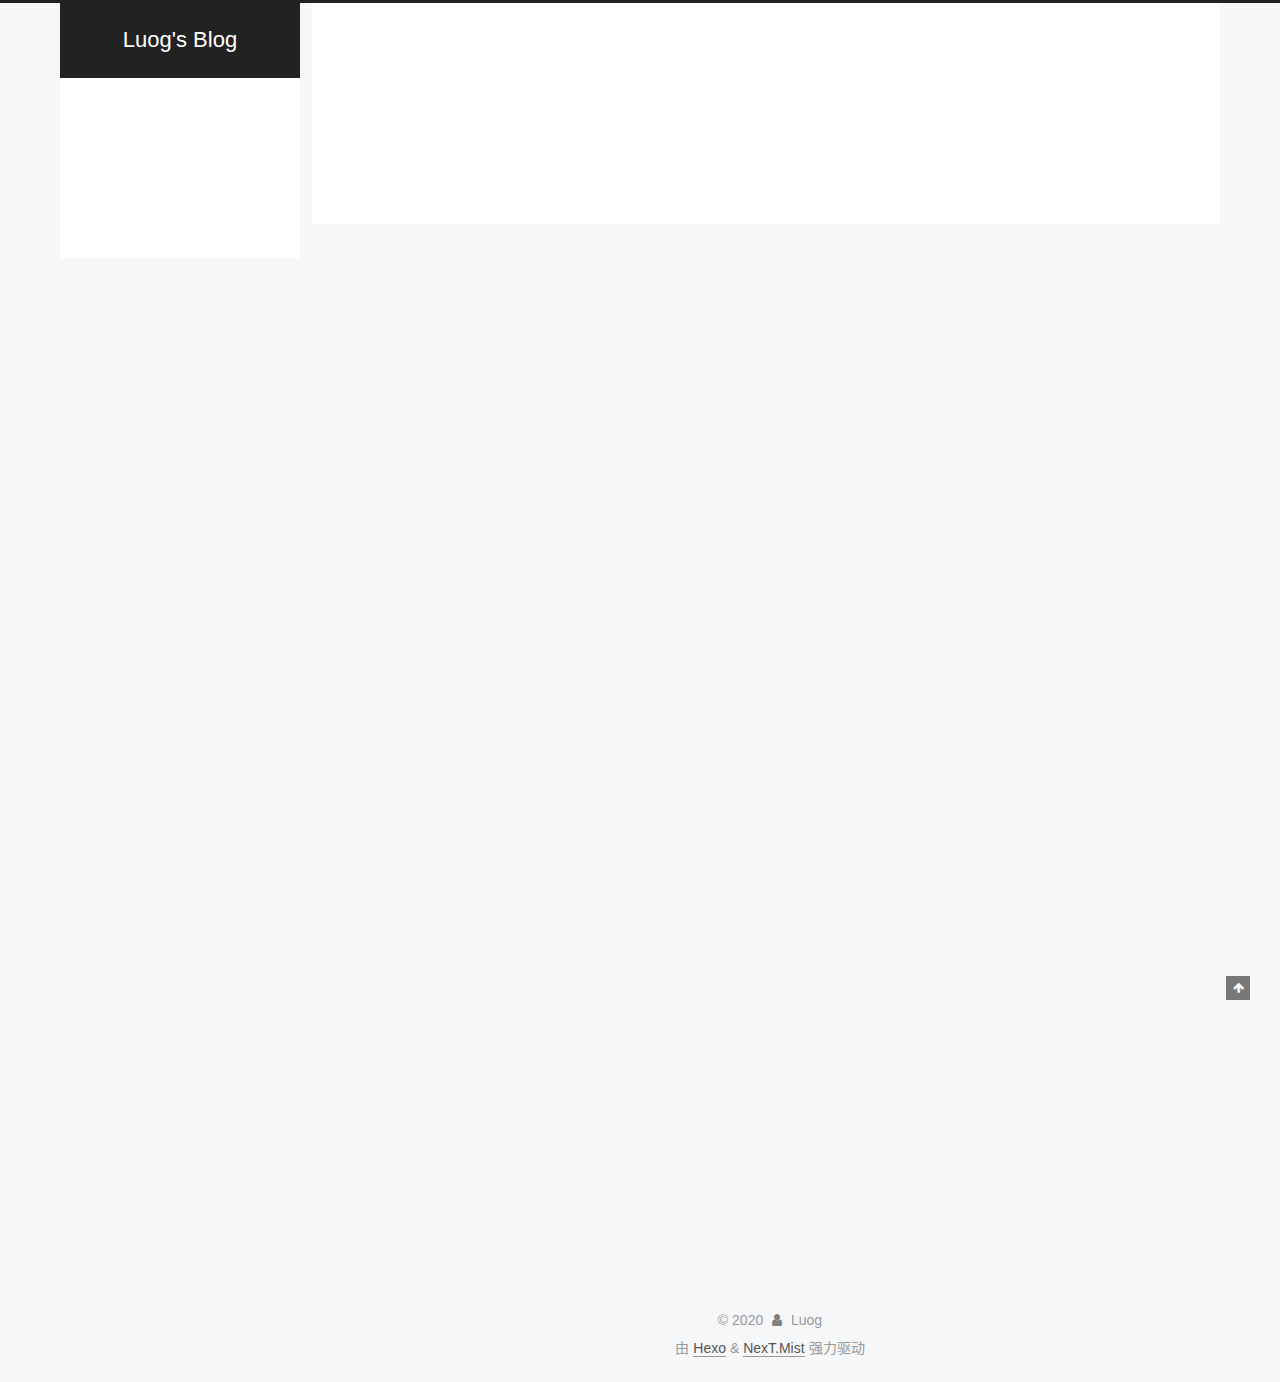
==== commit acd275a6: "Site updated: 2020-03-29 21:49:37" ====
--- a/about/index.html
+++ b/about/index.html
@@ -17,7 +17,7 @@
 
 <script id="hexo-configurations">
     var NexT = window.NexT || {};
-    var CONFIG = {"hostname":"yoursite.com","root":"/","scheme":"Gemini","version":"7.7.2","exturl":false,"sidebar":{"position":"left","display":"post","padding":18,"offset":12,"onmobile":false},"copycode":{"enable":false,"show_result":false,"style":null},"back2top":{"enable":true,"sidebar":false,"scrollpercent":false},"bookmark":{"enable":false,"color":"#222","save":"auto"},"fancybox":false,"mediumzoom":false,"lazyload":false,"pangu":false,"comments":{"style":"tabs","active":null,"storage":true,"lazyload":false,"nav":null},"algolia":{"hits":{"per_page":10},"labels":{"input_placeholder":"Search for Posts","hits_empty":"We didn't find any results for the search: ${query}","hits_stats":"${hits} results found in ${time} ms"}},"localsearch":{"enable":true,"trigger":"manual","top_n_per_article":1,"unescape":false,"preload":false},"motion":{"enable":true,"async":false,"transition":{"post_block":"fadeIn","post_header":"slideDownIn","post_body":"slideDownIn","coll_header":"slideLeftIn","sidebar":"slideUpIn"}},"path":"search.xml"};
+    var CONFIG = {"hostname":"yoursite.com","root":"/","scheme":"Mist","version":"7.7.2","exturl":false,"sidebar":{"position":"left","display":"post","padding":18,"offset":12,"onmobile":false},"copycode":{"enable":false,"show_result":false,"style":null},"back2top":{"enable":true,"sidebar":false,"scrollpercent":false},"bookmark":{"enable":false,"color":"#222","save":"auto"},"fancybox":false,"mediumzoom":false,"lazyload":false,"pangu":false,"comments":{"style":"tabs","active":null,"storage":true,"lazyload":false,"nav":null},"algolia":{"hits":{"per_page":10},"labels":{"input_placeholder":"Search for Posts","hits_empty":"We didn't find any results for the search: ${query}","hits_stats":"${hits} results found in ${time} ms"}},"localsearch":{"enable":true,"trigger":"manual","top_n_per_article":1,"unescape":false,"preload":false},"motion":{"enable":true,"async":false,"transition":{"post_block":"fadeIn","post_header":"slideDownIn","post_body":"slideDownIn","coll_header":"slideLeftIn","sidebar":"slideUpIn"}},"path":"search.xml"};
   </script>
 
   <meta property="og:type" content="website">
@@ -312,7 +312,7 @@
   </span>
   <span class="author" itemprop="copyrightHolder">Luog</span>
 </div>
-  <div class="powered-by">由 <a href="https://hexo.io/" class="theme-link" rel="noopener" target="_blank">Hexo</a> & <a href="https://theme-next.org/" class="theme-link" rel="noopener" target="_blank">NexT.Gemini</a> 强力驱动
+  <div class="powered-by">由 <a href="https://hexo.io/" class="theme-link" rel="noopener" target="_blank">Hexo</a> & <a href="https://mist.theme-next.org/" class="theme-link" rel="noopener" target="_blank">NexT.Mist</a> 强力驱动
   </div>
 
         
@@ -338,7 +338,7 @@
 <script src="/js/motion.js"></script>
 
 
-<script src="/js/schemes/pisces.js"></script>
+<script src="/js/schemes/muse.js"></script>
 
 
 <script src="/js/next-boot.js"></script>
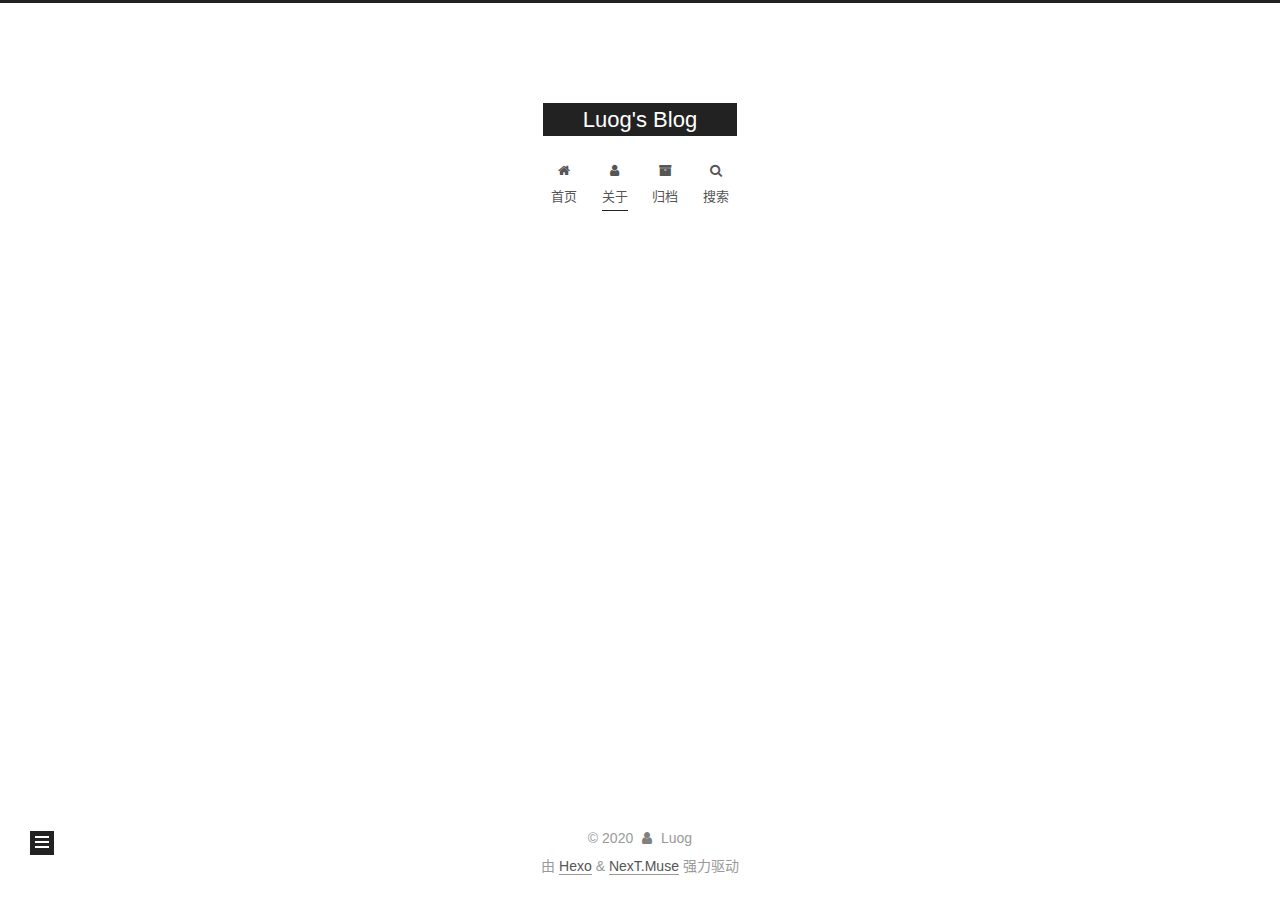
==== commit 5624cdf7: "Site updated: 2020-03-29 21:55:13" ====
--- a/about/index.html
+++ b/about/index.html
@@ -17,7 +17,7 @@
 
 <script id="hexo-configurations">
     var NexT = window.NexT || {};
-    var CONFIG = {"hostname":"yoursite.com","root":"/","scheme":"Mist","version":"7.7.2","exturl":false,"sidebar":{"position":"left","display":"post","padding":18,"offset":12,"onmobile":false},"copycode":{"enable":false,"show_result":false,"style":null},"back2top":{"enable":true,"sidebar":false,"scrollpercent":false},"bookmark":{"enable":false,"color":"#222","save":"auto"},"fancybox":false,"mediumzoom":false,"lazyload":false,"pangu":false,"comments":{"style":"tabs","active":null,"storage":true,"lazyload":false,"nav":null},"algolia":{"hits":{"per_page":10},"labels":{"input_placeholder":"Search for Posts","hits_empty":"We didn't find any results for the search: ${query}","hits_stats":"${hits} results found in ${time} ms"}},"localsearch":{"enable":true,"trigger":"manual","top_n_per_article":1,"unescape":false,"preload":false},"motion":{"enable":true,"async":false,"transition":{"post_block":"fadeIn","post_header":"slideDownIn","post_body":"slideDownIn","coll_header":"slideLeftIn","sidebar":"slideUpIn"}},"path":"search.xml"};
+    var CONFIG = {"hostname":"yoursite.com","root":"/","scheme":"Muse","version":"7.7.2","exturl":false,"sidebar":{"position":"left","display":"post","padding":18,"offset":12,"onmobile":false},"copycode":{"enable":false,"show_result":false,"style":null},"back2top":{"enable":true,"sidebar":false,"scrollpercent":false},"bookmark":{"enable":false,"color":"#222","save":"auto"},"fancybox":false,"mediumzoom":false,"lazyload":false,"pangu":false,"comments":{"style":"tabs","active":null,"storage":true,"lazyload":false,"nav":null},"algolia":{"hits":{"per_page":10},"labels":{"input_placeholder":"Search for Posts","hits_empty":"We didn't find any results for the search: ${query}","hits_stats":"${hits} results found in ${time} ms"}},"localsearch":{"enable":true,"trigger":"manual","top_n_per_article":1,"unescape":false,"preload":false},"motion":{"enable":true,"async":false,"transition":{"post_block":"fadeIn","post_header":"slideDownIn","post_body":"slideDownIn","coll_header":"slideLeftIn","sidebar":"slideUpIn"}},"path":"search.xml"};
   </script>
 
   <meta property="og:type" content="website">
@@ -312,7 +312,7 @@
   </span>
   <span class="author" itemprop="copyrightHolder">Luog</span>
 </div>
-  <div class="powered-by">由 <a href="https://hexo.io/" class="theme-link" rel="noopener" target="_blank">Hexo</a> & <a href="https://mist.theme-next.org/" class="theme-link" rel="noopener" target="_blank">NexT.Mist</a> 强力驱动
+  <div class="powered-by">由 <a href="https://hexo.io/" class="theme-link" rel="noopener" target="_blank">Hexo</a> & <a href="https://muse.theme-next.org/" class="theme-link" rel="noopener" target="_blank">NexT.Muse</a> 强力驱动
   </div>
 
         
--- a/css/main.css
+++ b/css/main.css
@@ -1,5 +1,5 @@
 :root {
-  --body-bg-color: #f5f7f9;
+  --body-bg-color: #fff;
   --content-bg-color: #fff;
   --card-bg-color: #f5f5f5;
   --text-color: #555;
@@ -10,11 +10,11 @@
   --table-row-odd-bg-color: #f9f9f9;
   --table-row-hover-bg-color: #f5f5f5;
   --menu-item-bg-color: #f5f5f5;
-  --btn-default-bg: #fff;
-  --btn-default-color: #555;
-  --btn-default-border-color: #555;
-  --btn-default-hover-bg: #222;
-  --btn-default-hover-color: #fff;
+  --btn-default-bg: #222;
+  --btn-default-color: #fff;
+  --btn-default-border-color: #222;
+  --btn-default-hover-bg: #fff;
+  --btn-default-hover-color: #222;
   --btn-default-hover-border-color: #222;
 }
 html {
@@ -314,7 +314,7 @@
 .btn {
   background: var(--btn-default-bg);
   border: 2px solid var(--btn-default-border-color);
-  border-radius: 2px;
+  border-radius: 0;
   color: var(--btn-default-color);
   display: inline-block;
   font-size: 0.875em;
@@ -928,16 +928,16 @@
 }
 .main-inner {
   margin: 0 auto;
-  width: calc(100% - 20px);
+  width: 700px;
 }
 @media (min-width: 1200px) {
   .main-inner {
-    width: 1160px;
+    width: 800px;
   }
 }
 @media (min-width: 1600px) {
   .main-inner {
-    width: 73%;
+    width: 900px;
   }
 }
 .header {
@@ -945,16 +945,16 @@
 }
 .header-inner {
   margin: 0 auto;
-  width: calc(100% - 20px);
+  width: 700px;
 }
 @media (min-width: 1200px) {
   .header-inner {
-    width: 1160px;
+    width: 800px;
   }
 }
 @media (min-width: 1600px) {
   .header-inner {
-    width: 73%;
+    width: 900px;
   }
 }
 .site-brand-container {
@@ -993,7 +993,7 @@
   margin: 0;
 }
 .site-subtitle {
-  color: #ddd;
+  color: #999;
   font-size: 0.8125em;
   margin: 10px 0;
 }
@@ -1135,22 +1135,22 @@
   display: inline-block;
 }
 .site-author-image {
-  border: 1px solid #eee;
+  border: 2px solid #333;
   display: block;
   margin: 0 auto;
-  max-width: 120px;
+  max-width: 96px;
   padding: 2px;
 }
 .site-author-name {
-  color: var(--text-color);
-  font-weight: 600;
-  margin: 0;
+  color: #f5f5f5;
+  font-weight: normal;
+  margin: 5px 0 0;
   text-align: center;
 }
 .site-description {
   color: #999;
-  font-size: 0.8125em;
-  margin-top: 0;
+  font-size: 1em;
+  margin-top: 5px;
   text-align: center;
 }
 .links-of-author {
@@ -1167,7 +1167,7 @@
 }
 .links-of-author a::before,
 .links-of-author span.exturl::before {
-  background: #9a61a7;
+  background: #d7b3be;
   border-radius: 50%;
   content: ' ';
   display: inline-block;
@@ -1248,14 +1248,14 @@
   margin-left: 10px;
 }
 .sidebar-nav li:hover {
-  color: #fc6423;
+  color: #f5f5f5;
 }
 .sidebar-nav .sidebar-nav-active {
-  border-bottom-color: #fc6423;
-  color: #fc6423;
+  border-bottom-color: #87daff;
+  color: #87daff;
 }
 .sidebar-nav .sidebar-nav-active:hover {
-  color: #fc6423;
+  color: #87daff;
 }
 .sidebar-panel {
   display: none;
@@ -1284,7 +1284,7 @@
   }
 }
 .sidebar-toggle:hover .toggle-line {
-  background: #fc6423;
+  background: #87daff;
 }
 .post-toc {
   font-size: 0.875em;
@@ -1323,14 +1323,14 @@
   display: block;
 }
 .post-toc .nav .active > a {
-  border-bottom-color: #fc6423;
-  color: #fc6423;
+  border-bottom-color: #87daff;
+  color: #87daff;
 }
 .post-toc .nav .active-current > a {
-  color: #fc6423;
+  color: #87daff;
 }
 .post-toc .nav .active-current > a:hover {
-  color: #fc6423;
+  color: #87daff;
 }
 .site-state {
   display: flex;
@@ -1345,20 +1345,20 @@
   padding: 0 15px;
 }
 .site-state-item:not(:first-child) {
-  border-left: 1px solid #eee;
+  border-left: 1px solid #333;
 }
 .site-state-item a {
   border-bottom: none;
 }
 .site-state-item-count {
   display: block;
-  font-size: 1em;
+  font-size: 1.25em;
   font-weight: 600;
   text-align: center;
 }
 .site-state-item-name {
-  color: #999;
-  font-size: 0.8125em;
+  color: inherit;
+  font-size: 0.875em;
 }
 .footer {
   color: #999;
@@ -1375,16 +1375,16 @@
   box-sizing: border-box;
   margin: 0 auto;
   text-align: center;
-  width: calc(100% - 20px);
+  width: 700px;
 }
 @media (min-width: 1200px) {
   .footer-inner {
-    width: 1160px;
+    width: 800px;
   }
 }
 @media (min-width: 1600px) {
   .footer-inner {
-    width: 73%;
+    width: 900px;
   }
 }
 .languages {
@@ -1482,7 +1482,7 @@
   color: #fff;
   cursor: pointer;
   left: 30px;
-  opacity: 0.6;
+  opacity: 1;
   padding: 0 6px;
   position: fixed;
   transition-property: bottom;
@@ -1493,10 +1493,10 @@
   display: none;
 }
 .back-to-top:hover {
-  color: #fc6423;
+  color: #87daff;
 }
 .back-to-top.back-to-top-on {
-  bottom: 30px;
+  bottom: 19px;
 }
 @media (max-width: 991px) {
   .back-to-top {
@@ -2251,299 +2251,156 @@
   color: #ccc;
   margin: auto;
 }
-.header {
+@media (max-width: 767px) {
+  .header-inner,
+  .main-inner,
+  .footer-inner {
+    width: auto;
+  }
+}
+.header-inner {
+  padding-top: 100px;
+}
+@media (max-width: 767px) {
+  .header-inner {
+    padding-top: 50px;
+  }
+}
+.main-inner {
+  padding-bottom: 60px;
+}
+.content {
+  padding-top: 70px;
+}
+@media (max-width: 767px) {
+  .content {
+    padding-top: 35px;
+  }
+}
+embed {
+  display: block;
+  margin: 0 auto 25px auto;
+}
+.custom-logo .site-meta-headline {
+  text-align: center;
+}
+.custom-logo .site-title {
+  color: #222;
+  margin: 10px auto 0;
+}
+.custom-logo .site-title a {
+  border: 0;
+}
+.custom-logo-image {
+  background: #fff;
   margin: 0 auto;
-  position: relative;
-  width: calc(100% - 20px);
-}
-@media (min-width: 1200px) {
-  .header {
-    width: 1160px;
-  }
-}
-@media (min-width: 1600px) {
-  .header {
-    width: 73%;
-  }
-}
-@media (max-width: 991px) {
-  .header {
-    width: auto;
-  }
-}
-.header-inner {
-  background: var(--content-bg-color);
-  border-radius: initial;
-  box-shadow: initial;
-  overflow: hidden;
-  padding: 0;
-  position: absolute;
-  top: 0;
-  width: 240px;
-}
-@media (min-width: 1200px) {
-  .header-inner {
-    width: 240px;
-  }
-}
-@media (max-width: 991px) {
-  .header-inner {
-    border-radius: initial;
-    position: relative;
-    width: auto;
-  }
-}
-.main-inner {
-  align-items: flex-start;
-  display: flex;
-  justify-content: space-between;
-  flex-direction: row-reverse;
-}
-@media (max-width: 991px) {
-  .main-inner {
-    width: auto;
-  }
-}
-.content-wrap {
-  background: var(--content-bg-color);
-  border-radius: initial;
-  box-shadow: initial;
-  box-sizing: border-box;
-  padding: 40px;
-  width: calc(100% - 252px);
-}
-@media (max-width: 991px) {
-  .content-wrap {
-    border-radius: initial;
-    padding: 20px;
+  max-width: 150px;
+  padding: 5px;
+}
+.brand {
+  background: var(--btn-default-bg);
+}
+@media (max-width: 767px) {
+  .site-nav {
+    border-bottom: 1px solid #ddd;
+    border-top: 1px solid #ddd;
+    left: 0;
+    margin: 0;
+    padding: 0;
     width: 100%;
   }
 }
-.footer-inner {
-  padding-left: 260px;
-}
-.back-to-top {
-  left: auto;
-  right: 30px;
-}
-@media (max-width: 991px) {
-  .back-to-top {
-    right: 20px;
-  }
-}
-@media (max-width: 991px) {
-  .footer-inner {
-    padding-left: 0;
-    padding-right: 0;
-    width: auto;
-  }
-}
-.site-brand-container {
-  background: #222;
-}
-@media (max-width: 991px) {
-  .site-brand-container {
-    box-shadow: 0 0 16px rgba(0,0,0,0.5);
-  }
-}
-.site-meta {
-  padding: 20px 0;
-}
-.brand {
-  padding: 0;
-}
-.site-subtitle {
-  margin: 10px 10px 0;
-}
-.custom-logo-image {
-  margin-top: 20px;
-}
-@media (max-width: 991px) {
-  .custom-logo-image {
-    display: none;
-  }
-}
-@media (min-width: 768px) and (max-width: 991px) {
-  .site-nav-toggle,
-  .site-nav-right {
-    display: flex;
-    flex-direction: column;
-    justify-content: center;
-  }
-}
-.site-nav-toggle .toggle,
-.site-nav-right .toggle {
-  color: #fff;
-}
-.site-nav-toggle .toggle .toggle-line,
-.site-nav-right .toggle .toggle-line {
-  background: #fff;
-}
-@media (min-width: 768px) and (max-width: 991px) {
-  .site-nav {
-    display: none;
-  }
-}
-.menu-item-active a::after {
-  background: #bbb;
-  border-radius: 50%;
-  content: ' ';
-  height: 6px;
-  margin-top: -3px;
-  position: absolute;
-  right: 15px;
-  top: 50%;
-  width: 6px;
-}
-.menu .menu-item {
-  display: block;
-  margin: 0;
+@media (max-width: 767px) {
+  .menu {
+    text-align: left;
+  }
+}
+.menu-item-active a,
+.menu .menu-item a:hover,
+.menu .menu-item span.exturl:hover {
+  background: transparent;
+  border-bottom: 1px solid var(--link-hover-color) !important;
+}
+@media (max-width: 767px) {
+  .menu-item-active a,
+  .menu .menu-item a:hover,
+  .menu .menu-item span.exturl:hover {
+    border-bottom: 1px dotted #ddd !important;
+  }
+}
+@media (max-width: 767px) {
+  .menu .menu-item {
+    margin: 0 10px;
+  }
 }
 .menu .menu-item a,
 .menu .menu-item span.exturl {
-  padding: 5px 20px;
-  position: relative;
-  text-align: left;
-  transition-property: background-color;
-}
-@media (max-width: 991px) {
-  .menu .menu-item.menu-item-search {
-    display: none;
+  border-bottom: 1px solid transparent;
+}
+@media (max-width: 767px) {
+  .menu .menu-item a,
+  .menu .menu-item span.exturl {
+    padding: 5px 10px;
+  }
+}
+@media (min-width: 768px) and (max-width: 991px) {
+  .menu .menu-item .fa {
+    display: block;
+    line-height: 2;
+    margin-right: 0;
+    width: 100%;
+  }
+}
+@media (min-width: 992px) {
+  .menu .menu-item .fa {
+    display: block;
+    line-height: 2;
+    margin-right: 0;
+    width: 100%;
   }
 }
 .menu .menu-item .badge {
-  background: #ccc;
-  border-radius: 10px;
-  color: #fff;
-  float: right;
-  padding: 2px 5px;
-  text-shadow: 1px 1px 0 rgba(0,0,0,0.1);
-  vertical-align: middle;
+  background: #eee;
+  padding: 1px 4px;
 }
 .sub-menu {
-  background: var(--content-bg-color);
-  border-bottom: 1px solid #ddd;
-  margin: 0;
-  padding: 6px 0;
+  margin: 10px 0;
 }
 .sub-menu .menu-item {
   display: inline-block;
 }
-.sub-menu .menu-item a,
-.sub-menu .menu-item span.exturl {
-  background: transparent;
-  margin: 5px 10px;
-  padding: initial;
-}
-.sub-menu .menu-item a:hover,
-.sub-menu .menu-item span.exturl:hover {
-  background: transparent;
-  color: #fc6423;
-}
-.sub-menu .menu-item a::after,
-.sub-menu .menu-item span.exturl::after {
-  content: initial !important;
-}
-.sub-menu .menu-item-active a {
-  border-bottom-color: #fc6423;
-  color: #fc6423;
-}
-.sub-menu .menu-item-active a:hover {
-  border-bottom-color: #fc6423;
-}
 .sidebar {
-  background: var(--body-bg-color);
-  box-shadow: none;
-  margin-top: 100%;
-  position: static;
-  width: 240px;
-}
-@media (max-width: 991px) {
-  .sidebar {
-    display: none;
-  }
-}
-.sidebar-toggle {
-  display: none;
-}
-.sidebar-inner {
-  background: var(--content-bg-color);
-  border-radius: initial;
-  box-shadow: initial;
-  box-sizing: border-box;
-  color: var(--text-color);
-  width: 240px;
-  opacity: 0;
-}
-.sidebar-inner.affix {
-  position: fixed;
-  top: 12px;
-}
-.sidebar-inner.affix-bottom {
-  position: absolute;
-}
-.site-state-item {
-  padding: 0 10px;
-}
-.sidebar-button {
-  border-bottom: 1px dotted #ccc;
-  border-top: 1px dotted #ccc;
-  margin-top: 10px;
-  text-align: center;
-}
-.sidebar-button a {
-  border: 0;
-  color: #fc6423;
-  display: block;
-}
-.sidebar-button a:hover {
-  background: none;
-  border: 0;
-  color: #e34603;
-}
-.sidebar-button a:hover .fa {
-  color: #e34603;
-}
-.links-of-author {
-  display: flex;
-  flex-wrap: wrap;
-  margin-top: 10px;
-  justify-content: center;
-}
-.links-of-author-item {
-  margin: 5px 0 0;
-  width: 50%;
-}
-.links-of-author-item a,
-.links-of-author-item span.exturl {
+  left: -320px;
+}
+.sidebar.sidebar-active {
+  left: 0;
+}
+.sidebar {
+  width: 320px;
+  z-index: 1200;
+  transition-delay: 0s;
+  transition-duration: 0.2s;
+  transition-timing-function: ease-out;
+}
+.sidebar a,
+.sidebar span.exturl {
+  border-bottom-color: #555;
+  color: #999;
+}
+.sidebar a:hover,
+.sidebar span.exturl:hover {
+  border-bottom-color: #eee;
+  color: #eee;
+}
+.links-of-blogroll-item {
+  padding: 2px 10px;
+}
+.links-of-blogroll-item a,
+.links-of-blogroll-item span.exturl {
   box-sizing: border-box;
   display: inline-block;
-  margin-bottom: 0;
-  margin-right: 0;
-  max-width: 216px;
+  max-width: 280px;
   overflow: hidden;
-  padding: 0 5px;
   text-overflow: ellipsis;
   white-space: nowrap;
 }
-.links-of-author-item a,
-.links-of-author-item span.exturl {
-  border-bottom: none;
-  display: block;
-  text-decoration: none;
-}
-.links-of-author-item a::before,
-.links-of-author-item span.exturl::before {
-  display: none;
-}
-.links-of-author-item a:hover,
-.links-of-author-item span.exturl:hover {
-  background: var(--body-bg-color);
-  border-radius: 4px;
-}
-.links-of-author-item .fa {
-  margin-right: 2px;
-}
-.links-of-blogroll-item {
-  padding: 0;
-}
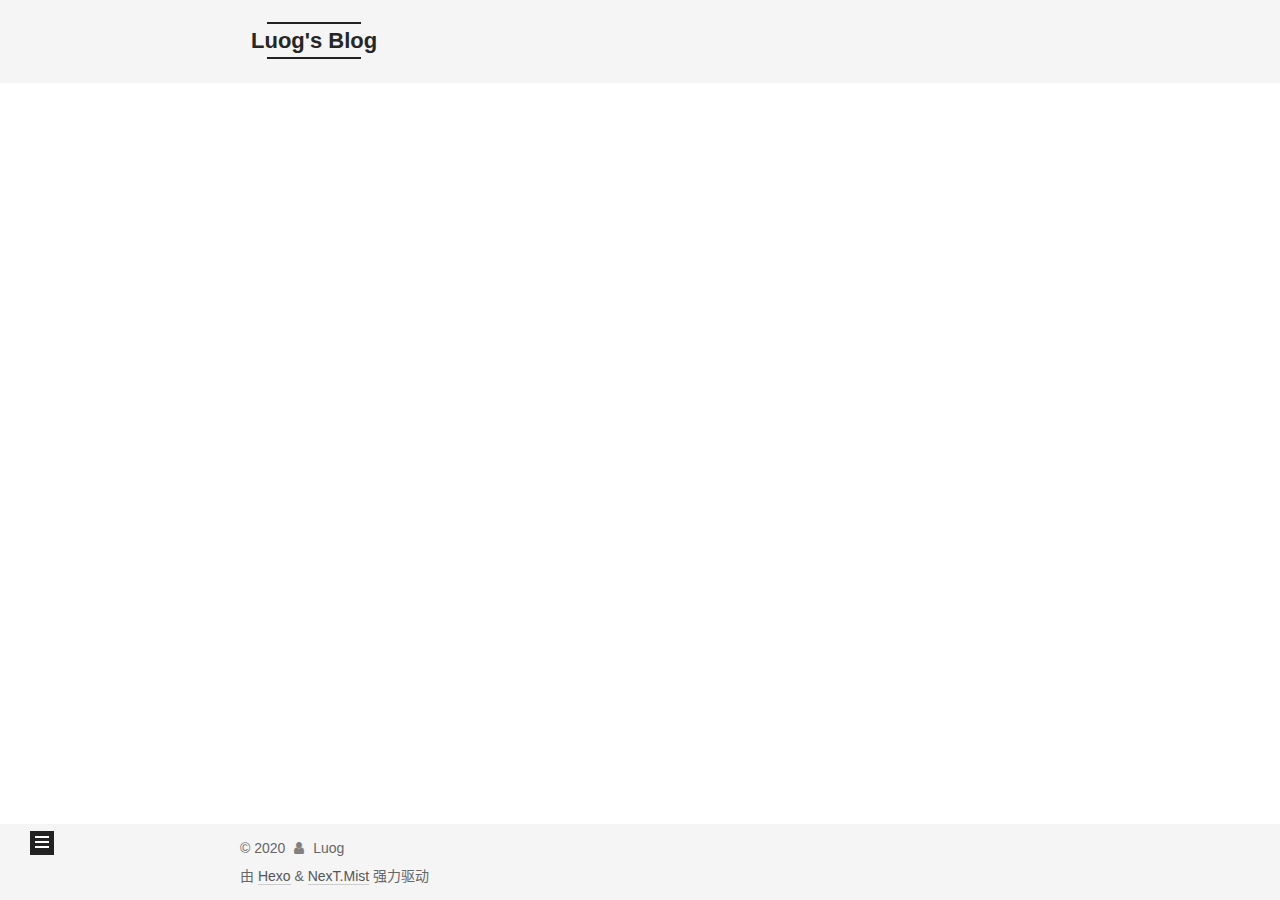
==== commit 5de37e3a: "Site updated: 2020-03-29 22:00:04" ====
--- a/about/index.html
+++ b/about/index.html
@@ -17,7 +17,7 @@
 
 <script id="hexo-configurations">
     var NexT = window.NexT || {};
-    var CONFIG = {"hostname":"yoursite.com","root":"/","scheme":"Muse","version":"7.7.2","exturl":false,"sidebar":{"position":"left","display":"post","padding":18,"offset":12,"onmobile":false},"copycode":{"enable":false,"show_result":false,"style":null},"back2top":{"enable":true,"sidebar":false,"scrollpercent":false},"bookmark":{"enable":false,"color":"#222","save":"auto"},"fancybox":false,"mediumzoom":false,"lazyload":false,"pangu":false,"comments":{"style":"tabs","active":null,"storage":true,"lazyload":false,"nav":null},"algolia":{"hits":{"per_page":10},"labels":{"input_placeholder":"Search for Posts","hits_empty":"We didn't find any results for the search: ${query}","hits_stats":"${hits} results found in ${time} ms"}},"localsearch":{"enable":true,"trigger":"manual","top_n_per_article":1,"unescape":false,"preload":false},"motion":{"enable":true,"async":false,"transition":{"post_block":"fadeIn","post_header":"slideDownIn","post_body":"slideDownIn","coll_header":"slideLeftIn","sidebar":"slideUpIn"}},"path":"search.xml"};
+    var CONFIG = {"hostname":"yoursite.com","root":"/","scheme":"Mist","version":"7.7.2","exturl":false,"sidebar":{"position":"left","display":"post","padding":18,"offset":12,"onmobile":false},"copycode":{"enable":false,"show_result":false,"style":null},"back2top":{"enable":true,"sidebar":false,"scrollpercent":false},"bookmark":{"enable":false,"color":"#222","save":"auto"},"fancybox":false,"mediumzoom":false,"lazyload":false,"pangu":false,"comments":{"style":"tabs","active":null,"storage":true,"lazyload":false,"nav":null},"algolia":{"hits":{"per_page":10},"labels":{"input_placeholder":"Search for Posts","hits_empty":"We didn't find any results for the search: ${query}","hits_stats":"${hits} results found in ${time} ms"}},"localsearch":{"enable":true,"trigger":"manual","top_n_per_article":1,"unescape":false,"preload":false},"motion":{"enable":true,"async":false,"transition":{"post_block":"fadeIn","post_header":"slideDownIn","post_body":"slideDownIn","coll_header":"slideLeftIn","sidebar":"slideUpIn"}},"path":"search.xml"};
   </script>
 
   <meta property="og:type" content="website">
@@ -312,7 +312,7 @@
   </span>
   <span class="author" itemprop="copyrightHolder">Luog</span>
 </div>
-  <div class="powered-by">由 <a href="https://hexo.io/" class="theme-link" rel="noopener" target="_blank">Hexo</a> & <a href="https://muse.theme-next.org/" class="theme-link" rel="noopener" target="_blank">NexT.Muse</a> 强力驱动
+  <div class="powered-by">由 <a href="https://hexo.io/" class="theme-link" rel="noopener" target="_blank">Hexo</a> & <a href="https://mist.theme-next.org/" class="theme-link" rel="noopener" target="_blank">NexT.Mist</a> 强力驱动
   </div>
 
         
--- a/css/main.css
+++ b/css/main.css
@@ -1,21 +1,21 @@
 :root {
   --body-bg-color: #fff;
-  --content-bg-color: #fff;
+  --content-bg-color: #f5f5f5;
   --card-bg-color: #f5f5f5;
   --text-color: #555;
   --link-color: #555;
   --link-hover-color: #222;
-  --brand-color: #fff;
-  --brand-hover-color: #fff;
+  --brand-color: #222;
+  --brand-hover-color: #222;
   --table-row-odd-bg-color: #f9f9f9;
   --table-row-hover-bg-color: #f5f5f5;
-  --menu-item-bg-color: #f5f5f5;
-  --btn-default-bg: #222;
-  --btn-default-color: #fff;
-  --btn-default-border-color: #222;
-  --btn-default-hover-bg: #fff;
-  --btn-default-hover-color: #222;
-  --btn-default-hover-border-color: #222;
+  --menu-item-bg-color: #ddd;
+  --btn-default-bg: transparent;
+  --btn-default-color: var(--link-color);
+  --btn-default-border-color: var(--link-color);
+  --btn-default-hover-bg: transparent;
+  --btn-default-hover-color: var(--link-hover-color);
+  --btn-default-hover-border-color: var(--link-hover-color);
 }
 html {
   line-height: 1.15; /* 1 */
@@ -220,7 +220,7 @@
 }
 a,
 span.exturl {
-  border-bottom: 1px solid #999;
+  border-bottom: 1px solid #ccc;
   color: var(--link-color);
   outline: 0;
   text-decoration: none;
@@ -968,7 +968,7 @@
 }
 .site-meta {
   flex-grow: 1;
-  text-align: center;
+  text-align: left;
 }
 @media (max-width: 767px) {
   .site-meta {
@@ -1167,7 +1167,7 @@
 }
 .links-of-author a::before,
 .links-of-author span.exturl::before {
-  background: #d7b3be;
+  background: #59ff42;
   border-radius: 50%;
   content: ' ';
   display: inline-block;
@@ -2251,123 +2251,208 @@
   color: #ccc;
   margin: auto;
 }
+hr {
+  height: 2px;
+  margin: 20px 0;
+}
+.btn {
+  padding: 0 10px;
+}
+.headband {
+  display: none;
+}
+.main-inner {
+  padding-bottom: 80px;
+}
 @media (max-width: 767px) {
-  .header-inner,
-  .main-inner,
+  .main-inner {
+    width: auto;
+  }
+}
+.content {
+  padding-top: 80px;
+}
+@media (max-width: 767px) {
+  .content {
+    padding-top: 60px;
+  }
+}
+.pagination {
+  margin: 120px 0 0;
+  text-align: left;
+}
+@media (max-width: 767px) {
+  .pagination {
+    margin: 80px 10px 0;
+    text-align: center;
+  }
+}
+.footer {
+  background: #f5f5f5;
+  color: #666;
+  padding: 10px 0;
+}
+.footer-inner {
+  text-align: left;
+}
+@media (max-width: 767px) {
   .footer-inner {
+    text-align: center;
     width: auto;
   }
 }
+.header {
+  background: var(--content-bg-color);
+}
 .header-inner {
-  padding-top: 100px;
+  align-items: center;
+  display: flex;
+  padding: 20px 0;
 }
 @media (max-width: 767px) {
   .header-inner {
-    padding-top: 50px;
-  }
-}
-.main-inner {
-  padding-bottom: 60px;
-}
-.content {
-  padding-top: 70px;
+    display: block;
+    padding: 10px 0;
+    width: auto;
+  }
+}
+.site-meta {
+  line-height: normal;
+}
+.site-meta .brand {
+  padding: 2px 1px;
 }
 @media (max-width: 767px) {
-  .content {
-    padding-top: 35px;
-  }
-}
-embed {
+  .site-meta .brand {
+    display: block;
+  }
+}
+.site-meta .site-title {
+  font-weight: bolder;
+}
+.logo-line-before,
+.logo-line-after {
   display: block;
-  margin: 0 auto 25px auto;
-}
-.custom-logo .site-meta-headline {
-  text-align: center;
-}
-.custom-logo .site-title {
-  color: #222;
-  margin: 10px auto 0;
-}
-.custom-logo .site-title a {
-  border: 0;
-}
-.custom-logo-image {
-  background: #fff;
   margin: 0 auto;
-  max-width: 150px;
-  padding: 5px;
-}
-.brand {
-  background: var(--btn-default-bg);
+  overflow: hidden;
+  width: 75%;
+}
+@media (max-width: 767px) {
+  .logo-line-before,
+  .logo-line-after {
+    display: none;
+  }
+}
+.logo-line-before i,
+.logo-line-after i {
+  background: var(--brand-color);
+  display: block;
+  height: 2px;
+  position: relative;
+}
+.use-motion .logo-line-before i {
+  left: -100%;
+}
+.use-motion .logo-line-after i {
+  right: -100%;
+}
+.site-subtitle {
+  display: none;
+}
+.site-nav {
+  flex-grow: 1;
 }
 @media (max-width: 767px) {
   .site-nav {
-    border-bottom: 1px solid #ddd;
-    border-top: 1px solid #ddd;
-    left: 0;
-    margin: 0;
-    padding: 0;
-    width: 100%;
-  }
-}
-@media (max-width: 767px) {
-  .menu {
-    text-align: left;
-  }
-}
-.menu-item-active a,
-.menu .menu-item a:hover,
-.menu .menu-item span.exturl:hover {
-  background: transparent;
-  border-bottom: 1px solid var(--link-hover-color) !important;
-}
-@media (max-width: 767px) {
-  .menu-item-active a,
-  .menu .menu-item a:hover,
-  .menu .menu-item span.exturl:hover {
-    border-bottom: 1px dotted #ddd !important;
-  }
+    padding: 10px 10px 0;
+  }
+}
+.menu {
+  margin: 0;
+}
+.menu .menu-item {
+  margin: 0;
 }
 @media (max-width: 767px) {
   .menu .menu-item {
-    margin: 0 10px;
+    margin-top: 5px;
   }
 }
 .menu .menu-item a,
 .menu .menu-item span.exturl {
-  border-bottom: 1px solid transparent;
+  border-radius: 2px;
+  padding: 0 10px;
+  transition-property: background;
 }
 @media (max-width: 767px) {
   .menu .menu-item a,
   .menu .menu-item span.exturl {
-    padding: 5px 10px;
-  }
-}
-@media (min-width: 768px) and (max-width: 991px) {
-  .menu .menu-item .fa {
-    display: block;
-    line-height: 2;
-    margin-right: 0;
-    width: 100%;
-  }
-}
-@media (min-width: 992px) {
-  .menu .menu-item .fa {
-    display: block;
-    line-height: 2;
-    margin-right: 0;
-    width: 100%;
+    text-align: left;
   }
 }
 .menu .menu-item .badge {
-  background: #eee;
+  background: #fff;
+  border-radius: 10px;
+  color: #555;
   padding: 1px 4px;
-}
-.sub-menu {
-  margin: 10px 0;
-}
-.sub-menu .menu-item {
-  display: inline-block;
+  text-shadow: 1px 1px 0 rgba(0,0,0,0.1);
+}
+.posts-expand {
+  padding-top: 0;
+}
+.index .posts-expand .post-title,
+.index .posts-expand .post-meta {
+  text-align: left;
+}
+@media (max-width: 767px) {
+  .index .posts-expand .post-title,
+  .index .posts-expand .post-meta {
+    text-align: center;
+  }
+}
+.index .posts-expand .post-meta {
+  margin: 5px 0 20px 0;
+}
+.posts-expand .post-eof {
+  display: none;
+}
+.posts-expand .post-block:not(:first-child) {
+  margin-top: 120px;
+}
+.posts-expand .post-title,
+.posts-expand .post-meta {
+  text-align: center;
+}
+.posts-expand .post-body img {
+  margin-left: 0;
+}
+.posts-expand .post-tags {
+  text-align: left;
+}
+.posts-expand .post-tags a {
+  background: #f5f5f5;
+  border-bottom: none;
+  padding: 1px 5px;
+}
+.posts-expand .post-tags a:hover {
+  background: #ccc;
+}
+.posts-expand .post-nav {
+  margin-top: 40px;
+}
+.post-button {
+  margin-top: 20px;
+  text-align: left;
+}
+.post-button .btn {
+  background: none;
+  border: 0;
+  border-bottom: 2px solid var(--btn-default-border-color);
+  padding: 0;
+  transition-property: border;
+}
+.post-button .btn:hover {
+  border-bottom-color: var(--btn-default-hover-border-color);
 }
 .sidebar {
   left: -320px;
@@ -2404,3 +2489,9 @@
   text-overflow: ellipsis;
   white-space: nowrap;
 }
+.sub-menu {
+  margin: 10px 0;
+}
+.sub-menu .menu-item {
+  display: inline-block;
+}
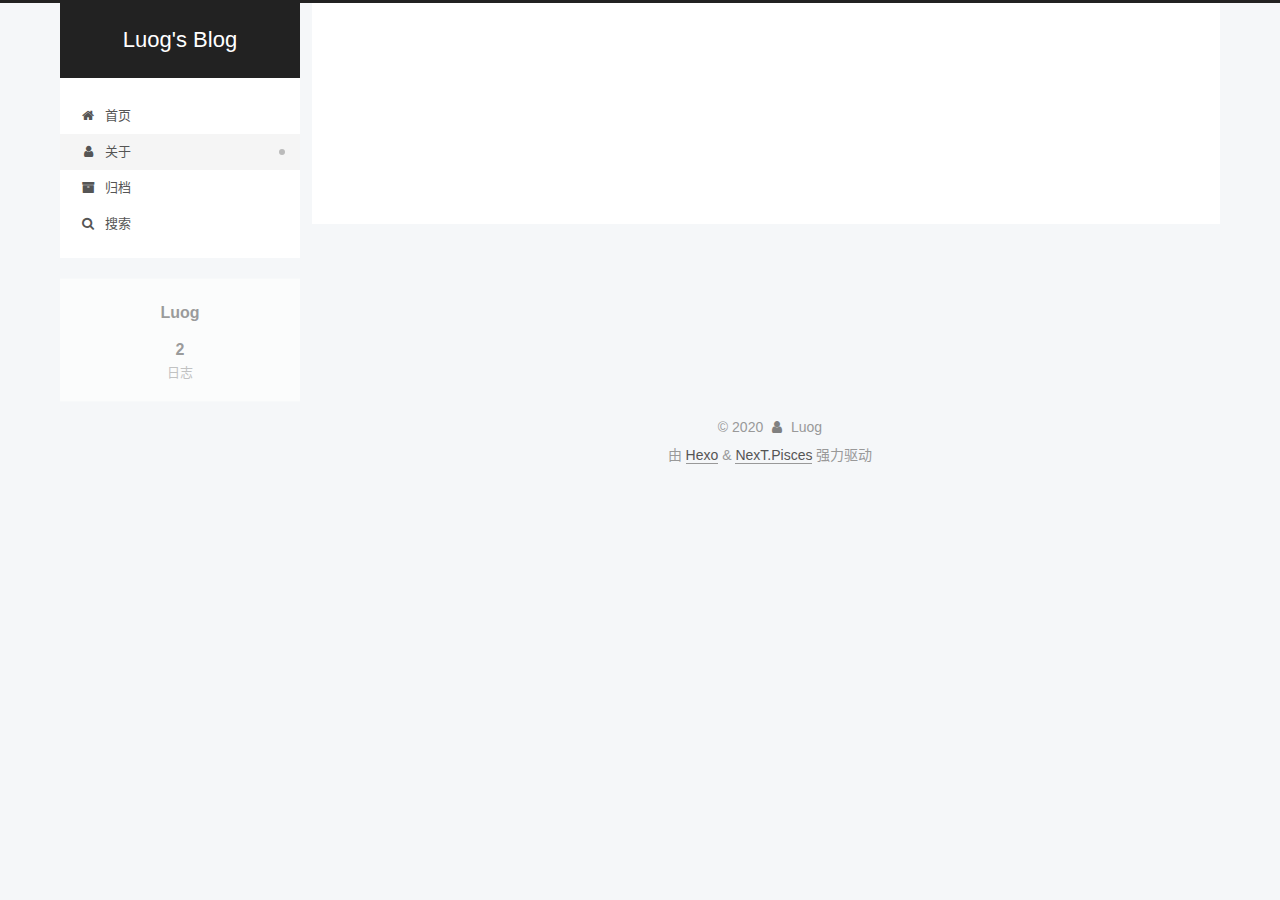
==== commit 2e232570: "Site updated: 2020-03-29 22:02:12" ====
--- a/about/index.html
+++ b/about/index.html
@@ -17,7 +17,7 @@
 
 <script id="hexo-configurations">
     var NexT = window.NexT || {};
-    var CONFIG = {"hostname":"yoursite.com","root":"/","scheme":"Mist","version":"7.7.2","exturl":false,"sidebar":{"position":"left","display":"post","padding":18,"offset":12,"onmobile":false},"copycode":{"enable":false,"show_result":false,"style":null},"back2top":{"enable":true,"sidebar":false,"scrollpercent":false},"bookmark":{"enable":false,"color":"#222","save":"auto"},"fancybox":false,"mediumzoom":false,"lazyload":false,"pangu":false,"comments":{"style":"tabs","active":null,"storage":true,"lazyload":false,"nav":null},"algolia":{"hits":{"per_page":10},"labels":{"input_placeholder":"Search for Posts","hits_empty":"We didn't find any results for the search: ${query}","hits_stats":"${hits} results found in ${time} ms"}},"localsearch":{"enable":true,"trigger":"manual","top_n_per_article":1,"unescape":false,"preload":false},"motion":{"enable":true,"async":false,"transition":{"post_block":"fadeIn","post_header":"slideDownIn","post_body":"slideDownIn","coll_header":"slideLeftIn","sidebar":"slideUpIn"}},"path":"search.xml"};
+    var CONFIG = {"hostname":"yoursite.com","root":"/","scheme":"Pisces","version":"7.7.2","exturl":false,"sidebar":{"position":"left","display":"post","padding":18,"offset":12,"onmobile":false},"copycode":{"enable":false,"show_result":false,"style":null},"back2top":{"enable":true,"sidebar":false,"scrollpercent":false},"bookmark":{"enable":false,"color":"#222","save":"auto"},"fancybox":false,"mediumzoom":false,"lazyload":false,"pangu":false,"comments":{"style":"tabs","active":null,"storage":true,"lazyload":false,"nav":null},"algolia":{"hits":{"per_page":10},"labels":{"input_placeholder":"Search for Posts","hits_empty":"We didn't find any results for the search: ${query}","hits_stats":"${hits} results found in ${time} ms"}},"localsearch":{"enable":true,"trigger":"manual","top_n_per_article":1,"unescape":false,"preload":false},"motion":{"enable":true,"async":false,"transition":{"post_block":"fadeIn","post_header":"slideDownIn","post_body":"slideDownIn","coll_header":"slideLeftIn","sidebar":"slideUpIn"}},"path":"search.xml"};
   </script>
 
   <meta property="og:type" content="website">
@@ -312,7 +312,7 @@
   </span>
   <span class="author" itemprop="copyrightHolder">Luog</span>
 </div>
-  <div class="powered-by">由 <a href="https://hexo.io/" class="theme-link" rel="noopener" target="_blank">Hexo</a> & <a href="https://mist.theme-next.org/" class="theme-link" rel="noopener" target="_blank">NexT.Mist</a> 强力驱动
+  <div class="powered-by">由 <a href="https://hexo.io/" class="theme-link" rel="noopener" target="_blank">Hexo</a> & <a href="https://pisces.theme-next.org/" class="theme-link" rel="noopener" target="_blank">NexT.Pisces</a> 强力驱动
   </div>
 
         
@@ -338,7 +338,7 @@
 <script src="/js/motion.js"></script>
 
 
-<script src="/js/schemes/muse.js"></script>
+<script src="/js/schemes/pisces.js"></script>
 
 
 <script src="/js/next-boot.js"></script>
--- a/css/main.css
+++ b/css/main.css
@@ -1,21 +1,21 @@
 :root {
-  --body-bg-color: #fff;
-  --content-bg-color: #f5f5f5;
+  --body-bg-color: #f5f7f9;
+  --content-bg-color: #fff;
   --card-bg-color: #f5f5f5;
   --text-color: #555;
   --link-color: #555;
   --link-hover-color: #222;
-  --brand-color: #222;
-  --brand-hover-color: #222;
+  --brand-color: #fff;
+  --brand-hover-color: #fff;
   --table-row-odd-bg-color: #f9f9f9;
   --table-row-hover-bg-color: #f5f5f5;
-  --menu-item-bg-color: #ddd;
-  --btn-default-bg: transparent;
-  --btn-default-color: var(--link-color);
-  --btn-default-border-color: var(--link-color);
-  --btn-default-hover-bg: transparent;
-  --btn-default-hover-color: var(--link-hover-color);
-  --btn-default-hover-border-color: var(--link-hover-color);
+  --menu-item-bg-color: #f5f5f5;
+  --btn-default-bg: #fff;
+  --btn-default-color: #555;
+  --btn-default-border-color: #555;
+  --btn-default-hover-bg: #222;
+  --btn-default-hover-color: #fff;
+  --btn-default-hover-border-color: #222;
 }
 html {
   line-height: 1.15; /* 1 */
@@ -220,7 +220,7 @@
 }
 a,
 span.exturl {
-  border-bottom: 1px solid #ccc;
+  border-bottom: 1px solid #999;
   color: var(--link-color);
   outline: 0;
   text-decoration: none;
@@ -314,7 +314,7 @@
 .btn {
   background: var(--btn-default-bg);
   border: 2px solid var(--btn-default-border-color);
-  border-radius: 0;
+  border-radius: 2px;
   color: var(--btn-default-color);
   display: inline-block;
   font-size: 0.875em;
@@ -928,16 +928,16 @@
 }
 .main-inner {
   margin: 0 auto;
-  width: 700px;
+  width: calc(100% - 20px);
 }
 @media (min-width: 1200px) {
   .main-inner {
-    width: 800px;
+    width: 1160px;
   }
 }
 @media (min-width: 1600px) {
   .main-inner {
-    width: 900px;
+    width: 73%;
   }
 }
 .header {
@@ -945,16 +945,16 @@
 }
 .header-inner {
   margin: 0 auto;
-  width: 700px;
+  width: calc(100% - 20px);
 }
 @media (min-width: 1200px) {
   .header-inner {
-    width: 800px;
+    width: 1160px;
   }
 }
 @media (min-width: 1600px) {
   .header-inner {
-    width: 900px;
+    width: 73%;
   }
 }
 .site-brand-container {
@@ -968,7 +968,7 @@
 }
 .site-meta {
   flex-grow: 1;
-  text-align: left;
+  text-align: center;
 }
 @media (max-width: 767px) {
   .site-meta {
@@ -993,7 +993,7 @@
   margin: 0;
 }
 .site-subtitle {
-  color: #999;
+  color: #ddd;
   font-size: 0.8125em;
   margin: 10px 0;
 }
@@ -1135,22 +1135,22 @@
   display: inline-block;
 }
 .site-author-image {
-  border: 2px solid #333;
+  border: 1px solid #eee;
   display: block;
   margin: 0 auto;
-  max-width: 96px;
+  max-width: 120px;
   padding: 2px;
 }
 .site-author-name {
-  color: #f5f5f5;
-  font-weight: normal;
-  margin: 5px 0 0;
+  color: var(--text-color);
+  font-weight: 600;
+  margin: 0;
   text-align: center;
 }
 .site-description {
   color: #999;
-  font-size: 1em;
-  margin-top: 5px;
+  font-size: 0.8125em;
+  margin-top: 0;
   text-align: center;
 }
 .links-of-author {
@@ -1167,7 +1167,7 @@
 }
 .links-of-author a::before,
 .links-of-author span.exturl::before {
-  background: #59ff42;
+  background: #5883ec;
   border-radius: 50%;
   content: ' ';
   display: inline-block;
@@ -1248,14 +1248,14 @@
   margin-left: 10px;
 }
 .sidebar-nav li:hover {
-  color: #f5f5f5;
+  color: #fc6423;
 }
 .sidebar-nav .sidebar-nav-active {
-  border-bottom-color: #87daff;
-  color: #87daff;
+  border-bottom-color: #fc6423;
+  color: #fc6423;
 }
 .sidebar-nav .sidebar-nav-active:hover {
-  color: #87daff;
+  color: #fc6423;
 }
 .sidebar-panel {
   display: none;
@@ -1284,7 +1284,7 @@
   }
 }
 .sidebar-toggle:hover .toggle-line {
-  background: #87daff;
+  background: #fc6423;
 }
 .post-toc {
   font-size: 0.875em;
@@ -1323,14 +1323,14 @@
   display: block;
 }
 .post-toc .nav .active > a {
-  border-bottom-color: #87daff;
-  color: #87daff;
+  border-bottom-color: #fc6423;
+  color: #fc6423;
 }
 .post-toc .nav .active-current > a {
-  color: #87daff;
+  color: #fc6423;
 }
 .post-toc .nav .active-current > a:hover {
-  color: #87daff;
+  color: #fc6423;
 }
 .site-state {
   display: flex;
@@ -1345,20 +1345,20 @@
   padding: 0 15px;
 }
 .site-state-item:not(:first-child) {
-  border-left: 1px solid #333;
+  border-left: 1px solid #eee;
 }
 .site-state-item a {
   border-bottom: none;
 }
 .site-state-item-count {
   display: block;
-  font-size: 1.25em;
+  font-size: 1em;
   font-weight: 600;
   text-align: center;
 }
 .site-state-item-name {
-  color: inherit;
-  font-size: 0.875em;
+  color: #999;
+  font-size: 0.8125em;
 }
 .footer {
   color: #999;
@@ -1375,16 +1375,16 @@
   box-sizing: border-box;
   margin: 0 auto;
   text-align: center;
-  width: 700px;
+  width: calc(100% - 20px);
 }
 @media (min-width: 1200px) {
   .footer-inner {
-    width: 800px;
+    width: 1160px;
   }
 }
 @media (min-width: 1600px) {
   .footer-inner {
-    width: 900px;
+    width: 73%;
   }
 }
 .languages {
@@ -1482,7 +1482,7 @@
   color: #fff;
   cursor: pointer;
   left: 30px;
-  opacity: 1;
+  opacity: 0.6;
   padding: 0 6px;
   position: fixed;
   transition-property: bottom;
@@ -1493,10 +1493,10 @@
   display: none;
 }
 .back-to-top:hover {
-  color: #87daff;
+  color: #fc6423;
 }
 .back-to-top.back-to-top-on {
-  bottom: 19px;
+  bottom: 30px;
 }
 @media (max-width: 991px) {
   .back-to-top {
@@ -2251,247 +2251,299 @@
   color: #ccc;
   margin: auto;
 }
-hr {
-  height: 2px;
-  margin: 20px 0;
-}
-.btn {
-  padding: 0 10px;
-}
-.headband {
-  display: none;
+.header {
+  margin: 0 auto;
+  position: relative;
+  width: calc(100% - 20px);
+}
+@media (min-width: 1200px) {
+  .header {
+    width: 1160px;
+  }
+}
+@media (min-width: 1600px) {
+  .header {
+    width: 73%;
+  }
+}
+@media (max-width: 991px) {
+  .header {
+    width: auto;
+  }
+}
+.header-inner {
+  background: var(--content-bg-color);
+  border-radius: initial;
+  box-shadow: initial;
+  overflow: hidden;
+  padding: 0;
+  position: absolute;
+  top: 0;
+  width: 240px;
+}
+@media (min-width: 1200px) {
+  .header-inner {
+    width: 240px;
+  }
+}
+@media (max-width: 991px) {
+  .header-inner {
+    border-radius: initial;
+    position: relative;
+    width: auto;
+  }
 }
 .main-inner {
-  padding-bottom: 80px;
-}
-@media (max-width: 767px) {
+  align-items: flex-start;
+  display: flex;
+  justify-content: space-between;
+  flex-direction: row-reverse;
+}
+@media (max-width: 991px) {
   .main-inner {
     width: auto;
   }
 }
-.content {
-  padding-top: 80px;
-}
-@media (max-width: 767px) {
-  .content {
-    padding-top: 60px;
-  }
-}
-.pagination {
-  margin: 120px 0 0;
-  text-align: left;
-}
-@media (max-width: 767px) {
-  .pagination {
-    margin: 80px 10px 0;
-    text-align: center;
-  }
-}
-.footer {
-  background: #f5f5f5;
-  color: #666;
-  padding: 10px 0;
+.content-wrap {
+  background: var(--content-bg-color);
+  border-radius: initial;
+  box-shadow: initial;
+  box-sizing: border-box;
+  padding: 40px;
+  width: calc(100% - 252px);
+}
+@media (max-width: 991px) {
+  .content-wrap {
+    border-radius: initial;
+    padding: 20px;
+    width: 100%;
+  }
 }
 .footer-inner {
-  text-align: left;
-}
-@media (max-width: 767px) {
+  padding-left: 260px;
+}
+.back-to-top {
+  left: auto;
+  right: 30px;
+}
+@media (max-width: 991px) {
+  .back-to-top {
+    right: 20px;
+  }
+}
+@media (max-width: 991px) {
   .footer-inner {
-    text-align: center;
+    padding-left: 0;
+    padding-right: 0;
     width: auto;
   }
 }
-.header {
-  background: var(--content-bg-color);
-}
-.header-inner {
-  align-items: center;
-  display: flex;
+.site-brand-container {
+  background: #222;
+}
+@media (max-width: 991px) {
+  .site-brand-container {
+    box-shadow: 0 0 16px rgba(0,0,0,0.5);
+  }
+}
+.site-meta {
   padding: 20px 0;
 }
-@media (max-width: 767px) {
-  .header-inner {
-    display: block;
-    padding: 10px 0;
-    width: auto;
-  }
-}
-.site-meta {
-  line-height: normal;
-}
-.site-meta .brand {
-  padding: 2px 1px;
-}
-@media (max-width: 767px) {
-  .site-meta .brand {
-    display: block;
-  }
-}
-.site-meta .site-title {
-  font-weight: bolder;
-}
-.logo-line-before,
-.logo-line-after {
+.brand {
+  padding: 0;
+}
+.site-subtitle {
+  margin: 10px 10px 0;
+}
+.custom-logo-image {
+  margin-top: 20px;
+}
+@media (max-width: 991px) {
+  .custom-logo-image {
+    display: none;
+  }
+}
+@media (min-width: 768px) and (max-width: 991px) {
+  .site-nav-toggle,
+  .site-nav-right {
+    display: flex;
+    flex-direction: column;
+    justify-content: center;
+  }
+}
+.site-nav-toggle .toggle,
+.site-nav-right .toggle {
+  color: #fff;
+}
+.site-nav-toggle .toggle .toggle-line,
+.site-nav-right .toggle .toggle-line {
+  background: #fff;
+}
+@media (min-width: 768px) and (max-width: 991px) {
+  .site-nav {
+    display: none;
+  }
+}
+.menu-item-active a::after {
+  background: #bbb;
+  border-radius: 50%;
+  content: ' ';
+  height: 6px;
+  margin-top: -3px;
+  position: absolute;
+  right: 15px;
+  top: 50%;
+  width: 6px;
+}
+.menu .menu-item {
   display: block;
-  margin: 0 auto;
-  overflow: hidden;
-  width: 75%;
-}
-@media (max-width: 767px) {
-  .logo-line-before,
-  .logo-line-after {
-    display: none;
-  }
-}
-.logo-line-before i,
-.logo-line-after i {
-  background: var(--brand-color);
-  display: block;
-  height: 2px;
-  position: relative;
-}
-.use-motion .logo-line-before i {
-  left: -100%;
-}
-.use-motion .logo-line-after i {
-  right: -100%;
-}
-.site-subtitle {
-  display: none;
-}
-.site-nav {
-  flex-grow: 1;
-}
-@media (max-width: 767px) {
-  .site-nav {
-    padding: 10px 10px 0;
-  }
-}
-.menu {
   margin: 0;
-}
-.menu .menu-item {
-  margin: 0;
-}
-@media (max-width: 767px) {
-  .menu .menu-item {
-    margin-top: 5px;
-  }
 }
 .menu .menu-item a,
 .menu .menu-item span.exturl {
-  border-radius: 2px;
+  padding: 5px 20px;
+  position: relative;
+  text-align: left;
+  transition-property: background-color;
+}
+@media (max-width: 991px) {
+  .menu .menu-item.menu-item-search {
+    display: none;
+  }
+}
+.menu .menu-item .badge {
+  background: #ccc;
+  border-radius: 10px;
+  color: #fff;
+  float: right;
+  padding: 2px 5px;
+  text-shadow: 1px 1px 0 rgba(0,0,0,0.1);
+  vertical-align: middle;
+}
+.sub-menu {
+  background: var(--content-bg-color);
+  border-bottom: 1px solid #ddd;
+  margin: 0;
+  padding: 6px 0;
+}
+.sub-menu .menu-item {
+  display: inline-block;
+}
+.sub-menu .menu-item a,
+.sub-menu .menu-item span.exturl {
+  background: transparent;
+  margin: 5px 10px;
+  padding: initial;
+}
+.sub-menu .menu-item a:hover,
+.sub-menu .menu-item span.exturl:hover {
+  background: transparent;
+  color: #fc6423;
+}
+.sub-menu .menu-item a::after,
+.sub-menu .menu-item span.exturl::after {
+  content: initial !important;
+}
+.sub-menu .menu-item-active a {
+  border-bottom-color: #fc6423;
+  color: #fc6423;
+}
+.sub-menu .menu-item-active a:hover {
+  border-bottom-color: #fc6423;
+}
+.sidebar {
+  background: var(--body-bg-color);
+  box-shadow: none;
+  margin-top: 100%;
+  position: static;
+  width: 240px;
+}
+@media (max-width: 991px) {
+  .sidebar {
+    display: none;
+  }
+}
+.sidebar-toggle {
+  display: none;
+}
+.sidebar-inner {
+  background: var(--content-bg-color);
+  border-radius: initial;
+  box-shadow: initial;
+  box-sizing: border-box;
+  color: var(--text-color);
+  width: 240px;
+  opacity: 0;
+}
+.sidebar-inner.affix {
+  position: fixed;
+  top: 12px;
+}
+.sidebar-inner.affix-bottom {
+  position: absolute;
+}
+.site-state-item {
   padding: 0 10px;
-  transition-property: background;
-}
-@media (max-width: 767px) {
-  .menu .menu-item a,
-  .menu .menu-item span.exturl {
-    text-align: left;
-  }
-}
-.menu .menu-item .badge {
-  background: #fff;
-  border-radius: 10px;
-  color: #555;
-  padding: 1px 4px;
-  text-shadow: 1px 1px 0 rgba(0,0,0,0.1);
-}
-.posts-expand {
-  padding-top: 0;
-}
-.index .posts-expand .post-title,
-.index .posts-expand .post-meta {
-  text-align: left;
-}
-@media (max-width: 767px) {
-  .index .posts-expand .post-title,
-  .index .posts-expand .post-meta {
-    text-align: center;
-  }
-}
-.index .posts-expand .post-meta {
-  margin: 5px 0 20px 0;
-}
-.posts-expand .post-eof {
-  display: none;
-}
-.posts-expand .post-block:not(:first-child) {
-  margin-top: 120px;
-}
-.posts-expand .post-title,
-.posts-expand .post-meta {
-  text-align: center;
-}
-.posts-expand .post-body img {
-  margin-left: 0;
-}
-.posts-expand .post-tags {
-  text-align: left;
-}
-.posts-expand .post-tags a {
-  background: #f5f5f5;
-  border-bottom: none;
-  padding: 1px 5px;
-}
-.posts-expand .post-tags a:hover {
-  background: #ccc;
-}
-.posts-expand .post-nav {
-  margin-top: 40px;
-}
-.post-button {
-  margin-top: 20px;
-  text-align: left;
-}
-.post-button .btn {
+}
+.sidebar-button {
+  border-bottom: 1px dotted #ccc;
+  border-top: 1px dotted #ccc;
+  margin-top: 10px;
+  text-align: center;
+}
+.sidebar-button a {
+  border: 0;
+  color: #fc6423;
+  display: block;
+}
+.sidebar-button a:hover {
   background: none;
   border: 0;
-  border-bottom: 2px solid var(--btn-default-border-color);
-  padding: 0;
-  transition-property: border;
-}
-.post-button .btn:hover {
-  border-bottom-color: var(--btn-default-hover-border-color);
-}
-.sidebar {
-  left: -320px;
-}
-.sidebar.sidebar-active {
-  left: 0;
-}
-.sidebar {
-  width: 320px;
-  z-index: 1200;
-  transition-delay: 0s;
-  transition-duration: 0.2s;
-  transition-timing-function: ease-out;
-}
-.sidebar a,
-.sidebar span.exturl {
-  border-bottom-color: #555;
-  color: #999;
-}
-.sidebar a:hover,
-.sidebar span.exturl:hover {
-  border-bottom-color: #eee;
-  color: #eee;
-}
-.links-of-blogroll-item {
-  padding: 2px 10px;
-}
-.links-of-blogroll-item a,
-.links-of-blogroll-item span.exturl {
+  color: #e34603;
+}
+.sidebar-button a:hover .fa {
+  color: #e34603;
+}
+.links-of-author {
+  display: flex;
+  flex-wrap: wrap;
+  margin-top: 10px;
+  justify-content: center;
+}
+.links-of-author-item {
+  margin: 5px 0 0;
+  width: 50%;
+}
+.links-of-author-item a,
+.links-of-author-item span.exturl {
   box-sizing: border-box;
   display: inline-block;
-  max-width: 280px;
+  margin-bottom: 0;
+  margin-right: 0;
+  max-width: 216px;
   overflow: hidden;
+  padding: 0 5px;
   text-overflow: ellipsis;
   white-space: nowrap;
 }
-.sub-menu {
-  margin: 10px 0;
-}
-.sub-menu .menu-item {
-  display: inline-block;
-}
+.links-of-author-item a,
+.links-of-author-item span.exturl {
+  border-bottom: none;
+  display: block;
+  text-decoration: none;
+}
+.links-of-author-item a::before,
+.links-of-author-item span.exturl::before {
+  display: none;
+}
+.links-of-author-item a:hover,
+.links-of-author-item span.exturl:hover {
+  background: var(--body-bg-color);
+  border-radius: 4px;
+}
+.links-of-author-item .fa {
+  margin-right: 2px;
+}
+.links-of-blogroll-item {
+  padding: 0;
+}
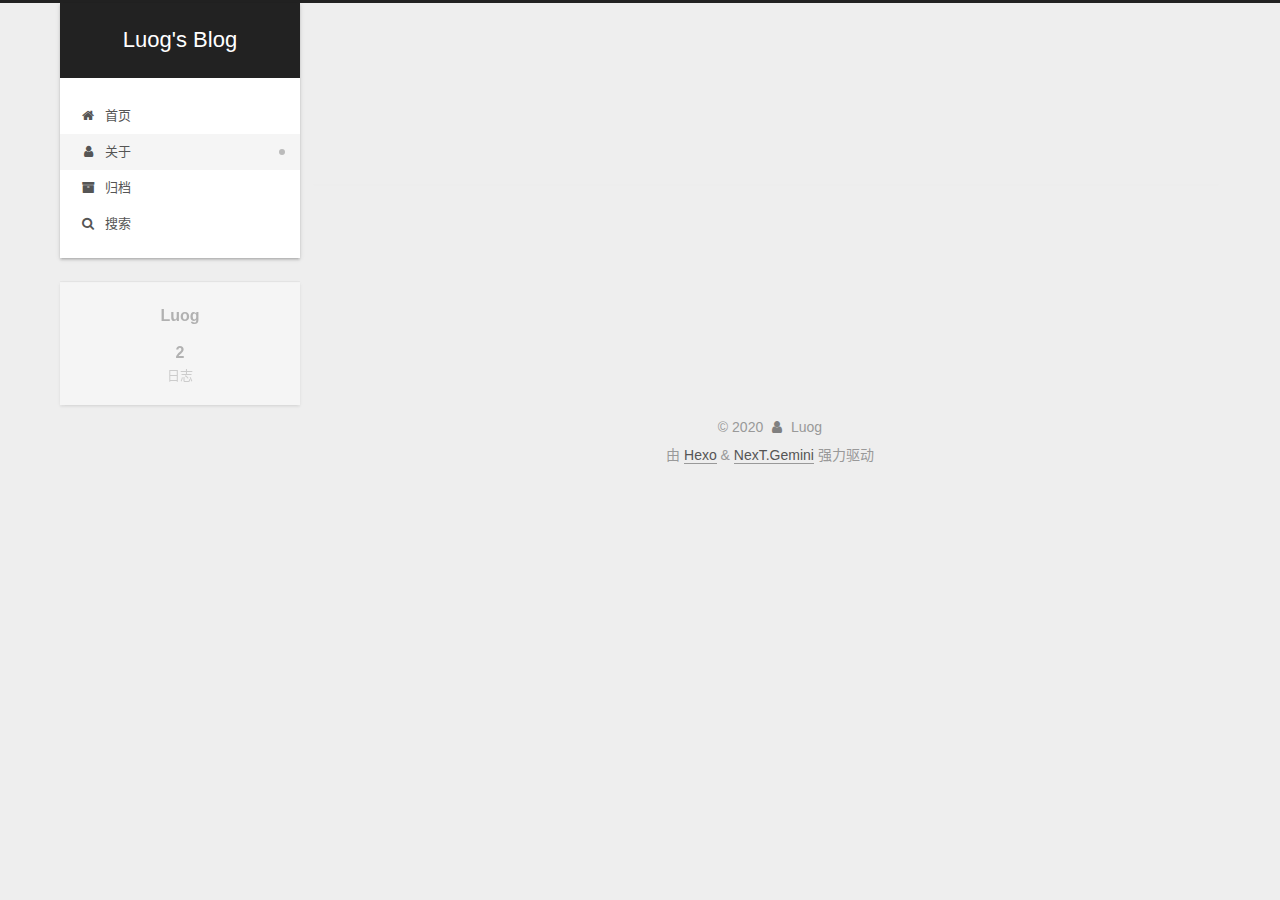
==== commit e53b4647: "Site updated: 2020-03-29 22:05:47" ====
--- a/about/index.html
+++ b/about/index.html
@@ -17,7 +17,7 @@
 
 <script id="hexo-configurations">
     var NexT = window.NexT || {};
-    var CONFIG = {"hostname":"yoursite.com","root":"/","scheme":"Pisces","version":"7.7.2","exturl":false,"sidebar":{"position":"left","display":"post","padding":18,"offset":12,"onmobile":false},"copycode":{"enable":false,"show_result":false,"style":null},"back2top":{"enable":true,"sidebar":false,"scrollpercent":false},"bookmark":{"enable":false,"color":"#222","save":"auto"},"fancybox":false,"mediumzoom":false,"lazyload":false,"pangu":false,"comments":{"style":"tabs","active":null,"storage":true,"lazyload":false,"nav":null},"algolia":{"hits":{"per_page":10},"labels":{"input_placeholder":"Search for Posts","hits_empty":"We didn't find any results for the search: ${query}","hits_stats":"${hits} results found in ${time} ms"}},"localsearch":{"enable":true,"trigger":"manual","top_n_per_article":1,"unescape":false,"preload":false},"motion":{"enable":true,"async":false,"transition":{"post_block":"fadeIn","post_header":"slideDownIn","post_body":"slideDownIn","coll_header":"slideLeftIn","sidebar":"slideUpIn"}},"path":"search.xml"};
+    var CONFIG = {"hostname":"yoursite.com","root":"/","scheme":"Gemini","version":"7.7.2","exturl":false,"sidebar":{"position":"left","display":"post","padding":18,"offset":12,"onmobile":false},"copycode":{"enable":false,"show_result":false,"style":null},"back2top":{"enable":true,"sidebar":false,"scrollpercent":false},"bookmark":{"enable":false,"color":"#222","save":"auto"},"fancybox":false,"mediumzoom":false,"lazyload":false,"pangu":false,"comments":{"style":"tabs","active":null,"storage":true,"lazyload":false,"nav":null},"algolia":{"hits":{"per_page":10},"labels":{"input_placeholder":"Search for Posts","hits_empty":"We didn't find any results for the search: ${query}","hits_stats":"${hits} results found in ${time} ms"}},"localsearch":{"enable":true,"trigger":"manual","top_n_per_article":1,"unescape":false,"preload":false},"motion":{"enable":true,"async":false,"transition":{"post_block":"fadeIn","post_header":"slideDownIn","post_body":"slideDownIn","coll_header":"slideLeftIn","sidebar":"slideUpIn"}},"path":"search.xml"};
   </script>
 
   <meta property="og:type" content="website">
@@ -312,7 +312,7 @@
   </span>
   <span class="author" itemprop="copyrightHolder">Luog</span>
 </div>
-  <div class="powered-by">由 <a href="https://hexo.io/" class="theme-link" rel="noopener" target="_blank">Hexo</a> & <a href="https://pisces.theme-next.org/" class="theme-link" rel="noopener" target="_blank">NexT.Pisces</a> 强力驱动
+  <div class="powered-by">由 <a href="https://hexo.io/" class="theme-link" rel="noopener" target="_blank">Hexo</a> & <a href="https://theme-next.org/" class="theme-link" rel="noopener" target="_blank">NexT.Gemini</a> 强力驱动
   </div>
 
         
--- a/css/main.css
+++ b/css/main.css
@@ -1,5 +1,5 @@
 :root {
-  --body-bg-color: #f5f7f9;
+  --body-bg-color: #eee;
   --content-bg-color: #fff;
   --card-bg-color: #f5f5f5;
   --text-color: #555;
@@ -1167,7 +1167,7 @@
 }
 .links-of-author a::before,
 .links-of-author span.exturl::before {
-  background: #5883ec;
+  background: #94a752;
   border-radius: 50%;
   content: ' ';
   display: inline-block;
@@ -2274,7 +2274,7 @@
 .header-inner {
   background: var(--content-bg-color);
   border-radius: initial;
-  box-shadow: initial;
+  box-shadow: 0 2px 2px 0 rgba(0,0,0,0.12), 0 3px 1px -2px rgba(0,0,0,0.06), 0 1px 5px 0 rgba(0,0,0,0.12);
   overflow: hidden;
   padding: 0;
   position: absolute;
@@ -2307,7 +2307,7 @@
 .content-wrap {
   background: var(--content-bg-color);
   border-radius: initial;
-  box-shadow: initial;
+  box-shadow: 0 2px 2px 0 rgba(0,0,0,0.12), 0 3px 1px -2px rgba(0,0,0,0.06), 0 1px 5px 0 rgba(0,0,0,0.12);
   box-sizing: border-box;
   padding: 40px;
   width: calc(100% - 252px);
@@ -2469,7 +2469,7 @@
 .sidebar-inner {
   background: var(--content-bg-color);
   border-radius: initial;
-  box-shadow: initial;
+  box-shadow: 0 2px 2px 0 rgba(0,0,0,0.12), 0 3px 1px -2px rgba(0,0,0,0.06), 0 1px 5px 0 rgba(0,0,0,0.12), 0 -1px 0.5px 0 rgba(0,0,0,0.09);
   box-sizing: border-box;
   color: var(--text-color);
   width: 240px;
@@ -2547,3 +2547,134 @@
 .links-of-blogroll-item {
   padding: 0;
 }
+.content-wrap {
+  background: initial;
+  box-shadow: initial;
+  padding: initial;
+}
+.post-block {
+  background: var(--content-bg-color);
+  border-radius: initial;
+  box-shadow: 0 2px 2px 0 rgba(0,0,0,0.12), 0 3px 1px -2px rgba(0,0,0,0.06), 0 1px 5px 0 rgba(0,0,0,0.12);
+  padding: 40px;
+}
+.post-block + .post-block {
+  border-radius: initial;
+  box-shadow: 0 2px 2px 0 rgba(0,0,0,0.12), 0 3px 1px -2px rgba(0,0,0,0.06), 0 1px 5px 0 rgba(0,0,0,0.12), 0 -1px 0.5px 0 rgba(0,0,0,0.09);
+  margin-top: 12px;
+}
+.comments {
+  background: var(--content-bg-color);
+  border-radius: initial;
+  box-shadow: 0 2px 2px 0 rgba(0,0,0,0.12), 0 3px 1px -2px rgba(0,0,0,0.06), 0 1px 5px 0 rgba(0,0,0,0.12), 0 -1px 0.5px 0 rgba(0,0,0,0.09);
+  margin: auto;
+  margin-top: 12px;
+  padding: 40px;
+}
+.tabs-comment {
+  margin-top: 1em;
+}
+.posts-expand {
+  padding-top: initial;
+}
+.post-eof {
+  display: none;
+}
+.pagination {
+  background: var(--content-bg-color);
+  border-radius: initial;
+  border-top: initial;
+  box-shadow: 0 2px 2px 0 rgba(0,0,0,0.12), 0 3px 1px -2px rgba(0,0,0,0.06), 0 1px 5px 0 rgba(0,0,0,0.12), 0 -1px 0.5px 0 rgba(0,0,0,0.09);
+  margin: 12px 0 0;
+  padding: 10px 0 10px;
+}
+.pagination .prev,
+.pagination .next,
+.pagination .page-number {
+  margin-bottom: initial;
+  top: initial;
+}
+.main {
+  padding-bottom: initial;
+}
+.footer {
+  bottom: auto;
+}
+.sub-menu {
+  border-bottom: initial;
+  box-shadow: 0 2px 2px 0 rgba(0,0,0,0.12), 0 3px 1px -2px rgba(0,0,0,0.06), 0 1px 5px 0 rgba(0,0,0,0.12);
+}
+.sub-menu + .content .post-block {
+  box-shadow: 0 2px 2px 0 rgba(0,0,0,0.12), 0 3px 1px -2px rgba(0,0,0,0.06), 0 1px 5px 0 rgba(0,0,0,0.12), 0 -1px 0.5px 0 rgba(0,0,0,0.09);
+  margin-top: 12px;
+}
+@media (min-width: 768px) and (max-width: 991px) {
+  .sub-menu + .content .post-block {
+    margin-top: 10px;
+  }
+}
+@media (max-width: 767px) {
+  .sub-menu + .content .post-block {
+    margin-top: 8px;
+  }
+}
+.post-body h1,
+.post-body h2 {
+  border-bottom: 1px solid #eee;
+}
+.post-body h3 {
+  border-bottom: 1px dotted #eee;
+}
+@media (min-width: 768px) and (max-width: 991px) {
+  .content-wrap {
+    padding: 10px;
+  }
+  .posts-expand {
+    margin: initial;
+  }
+  .posts-expand .post-button {
+    margin-top: 20px;
+  }
+  .post-block {
+    border-radius: initial;
+    box-shadow: 0 2px 2px 0 rgba(0,0,0,0.12), 0 3px 1px -2px rgba(0,0,0,0.06), 0 1px 5px 0 rgba(0,0,0,0.12), 0 -1px 0.5px 0 rgba(0,0,0,0.09);
+    padding: 20px;
+  }
+  .post-block + .post-block {
+    margin-top: 10px;
+  }
+  .comments {
+    margin-top: 10px;
+    padding: 10px 20px;
+  }
+  .pagination {
+    margin: 10px 0 0;
+  }
+}
+@media (max-width: 767px) {
+  .content-wrap {
+    padding: 8px;
+  }
+  .posts-expand {
+    margin: initial;
+  }
+  .posts-expand .post-button {
+    margin: 12px 0;
+  }
+  .post-block {
+    border-radius: initial;
+    box-shadow: 0 2px 2px 0 rgba(0,0,0,0.12), 0 3px 1px -2px rgba(0,0,0,0.06), 0 1px 5px 0 rgba(0,0,0,0.12), 0 -1px 0.5px 0 rgba(0,0,0,0.09);
+    min-height: auto;
+    padding: 12px;
+  }
+  .post-block + .post-block {
+    margin-top: 8px;
+  }
+  .comments {
+    margin-top: 8px;
+    padding: 10px 12px;
+  }
+  .pagination {
+    margin: 8px 0 0;
+  }
+}
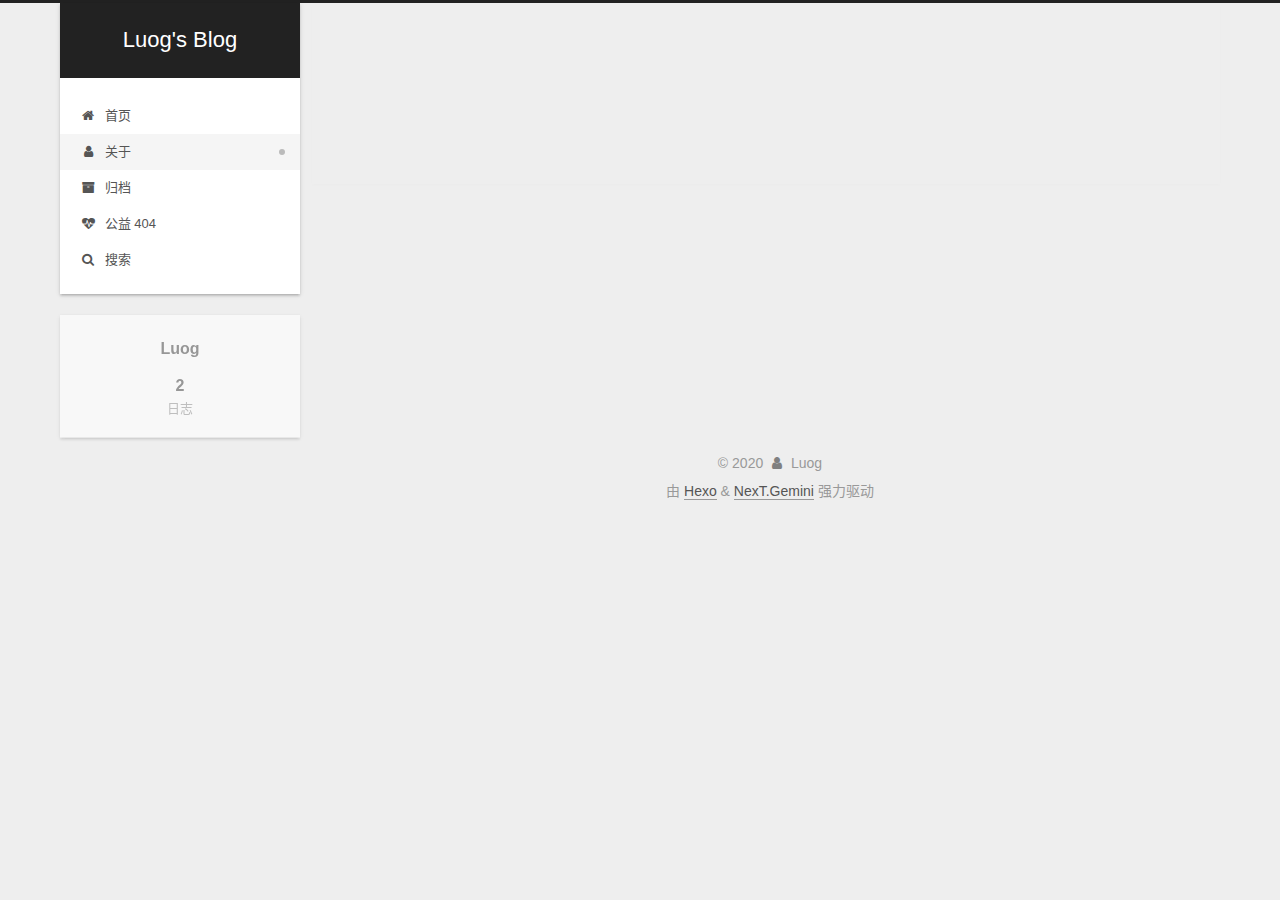
==== commit 8543ea93: "Site updated: 2020-03-29 22:39:16" ====
--- a/about/index.html
+++ b/about/index.html
@@ -126,6 +126,11 @@
         <li class="menu-item menu-item-archives">
 
     <a href="/archives/" rel="section"><i class="fa fa-fw fa-archive"></i>归档</a>
+
+  </li>
+        <li class="menu-item menu-item-commonweal">
+
+    <a href="/404/" rel="section"><i class="fa fa-fw fa-heartbeat"></i>公益 404</a>
 
   </li>
       <li class="menu-item menu-item-search">
--- a/css/main.css
+++ b/css/main.css
@@ -1167,7 +1167,7 @@
 }
 .links-of-author a::before,
 .links-of-author span.exturl::before {
-  background: #94a752;
+  background: #05b1a4;
   border-radius: 50%;
   content: ' ';
   display: inline-block;
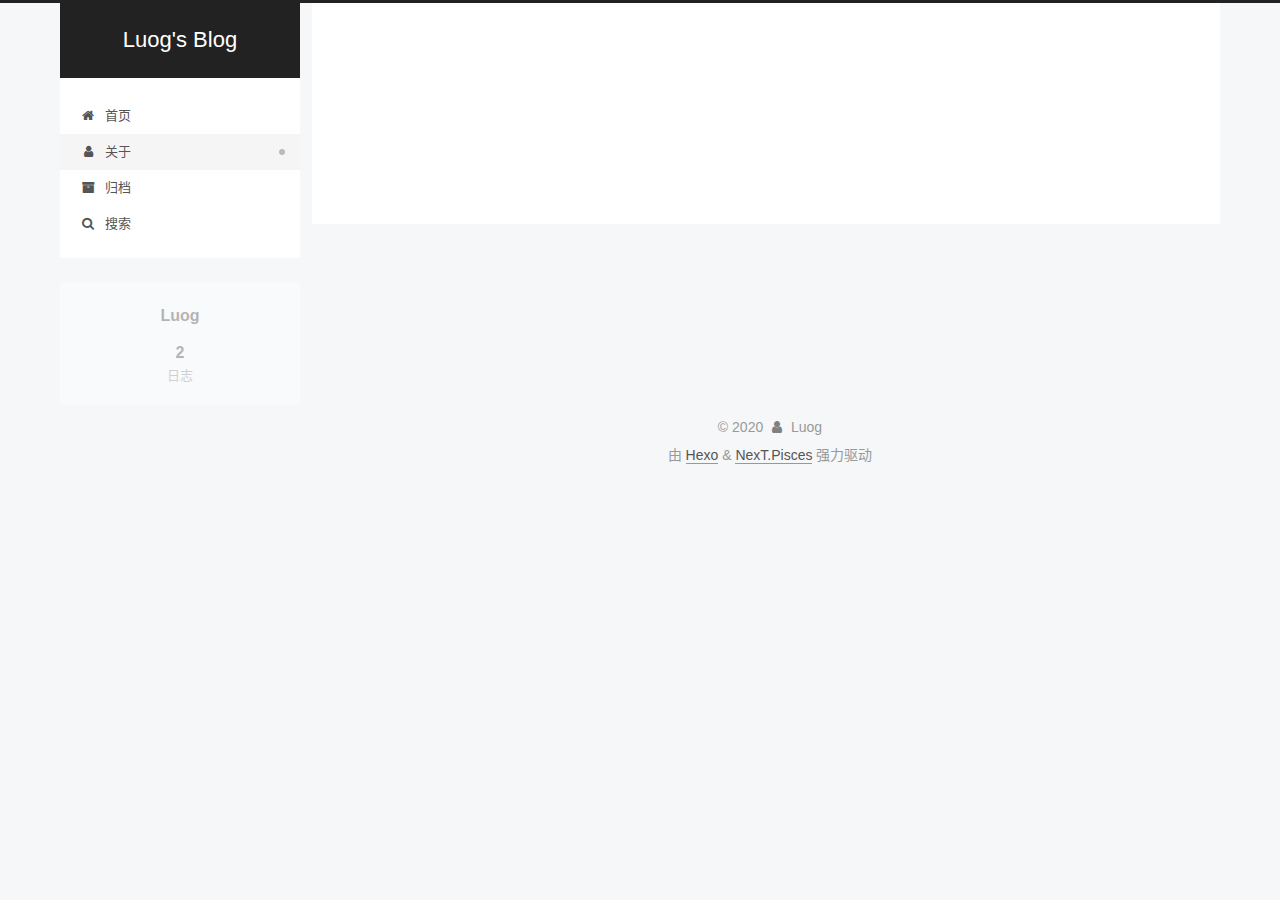
==== commit 5a6d6313: "Site updated: 2020-03-29 23:00:43" ====
--- a/about/index.html
+++ b/about/index.html
@@ -17,7 +17,7 @@
 
 <script id="hexo-configurations">
     var NexT = window.NexT || {};
-    var CONFIG = {"hostname":"yoursite.com","root":"/","scheme":"Gemini","version":"7.7.2","exturl":false,"sidebar":{"position":"left","display":"post","padding":18,"offset":12,"onmobile":false},"copycode":{"enable":false,"show_result":false,"style":null},"back2top":{"enable":true,"sidebar":false,"scrollpercent":false},"bookmark":{"enable":false,"color":"#222","save":"auto"},"fancybox":false,"mediumzoom":false,"lazyload":false,"pangu":false,"comments":{"style":"tabs","active":null,"storage":true,"lazyload":false,"nav":null},"algolia":{"hits":{"per_page":10},"labels":{"input_placeholder":"Search for Posts","hits_empty":"We didn't find any results for the search: ${query}","hits_stats":"${hits} results found in ${time} ms"}},"localsearch":{"enable":true,"trigger":"manual","top_n_per_article":1,"unescape":false,"preload":false},"motion":{"enable":true,"async":false,"transition":{"post_block":"fadeIn","post_header":"slideDownIn","post_body":"slideDownIn","coll_header":"slideLeftIn","sidebar":"slideUpIn"}},"path":"search.xml"};
+    var CONFIG = {"hostname":"yoursite.com","root":"/","scheme":"Pisces","version":"7.7.2","exturl":false,"sidebar":{"position":"left","display":"post","padding":18,"offset":12,"onmobile":false},"copycode":{"enable":false,"show_result":false,"style":null},"back2top":{"enable":true,"sidebar":false,"scrollpercent":false},"bookmark":{"enable":false,"color":"#222","save":"auto"},"fancybox":false,"mediumzoom":false,"lazyload":false,"pangu":false,"comments":{"style":"tabs","active":null,"storage":true,"lazyload":false,"nav":null},"algolia":{"hits":{"per_page":10},"labels":{"input_placeholder":"Search for Posts","hits_empty":"We didn't find any results for the search: ${query}","hits_stats":"${hits} results found in ${time} ms"}},"localsearch":{"enable":true,"trigger":"manual","top_n_per_article":1,"unescape":false,"preload":false},"motion":{"enable":true,"async":false,"transition":{"post_block":"fadeIn","post_header":"slideDownIn","post_body":"slideDownIn","coll_header":"slideLeftIn","sidebar":"slideUpIn"}},"path":"search.xml"};
   </script>
 
   <meta property="og:type" content="website">
@@ -126,11 +126,6 @@
         <li class="menu-item menu-item-archives">
 
     <a href="/archives/" rel="section"><i class="fa fa-fw fa-archive"></i>归档</a>
-
-  </li>
-        <li class="menu-item menu-item-commonweal">
-
-    <a href="/404/" rel="section"><i class="fa fa-fw fa-heartbeat"></i>公益 404</a>
 
   </li>
       <li class="menu-item menu-item-search">
@@ -317,7 +312,7 @@
   </span>
   <span class="author" itemprop="copyrightHolder">Luog</span>
 </div>
-  <div class="powered-by">由 <a href="https://hexo.io/" class="theme-link" rel="noopener" target="_blank">Hexo</a> & <a href="https://theme-next.org/" class="theme-link" rel="noopener" target="_blank">NexT.Gemini</a> 强力驱动
+  <div class="powered-by">由 <a href="https://hexo.io/" class="theme-link" rel="noopener" target="_blank">Hexo</a> & <a href="https://pisces.theme-next.org/" class="theme-link" rel="noopener" target="_blank">NexT.Pisces</a> 强力驱动
   </div>
 
         
--- a/css/main.css
+++ b/css/main.css
@@ -1,5 +1,5 @@
 :root {
-  --body-bg-color: #eee;
+  --body-bg-color: #f5f7f9;
   --content-bg-color: #fff;
   --card-bg-color: #f5f5f5;
   --text-color: #555;
@@ -1167,7 +1167,7 @@
 }
 .links-of-author a::before,
 .links-of-author span.exturl::before {
-  background: #05b1a4;
+  background: #eeadff;
   border-radius: 50%;
   content: ' ';
   display: inline-block;
@@ -2274,7 +2274,7 @@
 .header-inner {
   background: var(--content-bg-color);
   border-radius: initial;
-  box-shadow: 0 2px 2px 0 rgba(0,0,0,0.12), 0 3px 1px -2px rgba(0,0,0,0.06), 0 1px 5px 0 rgba(0,0,0,0.12);
+  box-shadow: initial;
   overflow: hidden;
   padding: 0;
   position: absolute;
@@ -2307,7 +2307,7 @@
 .content-wrap {
   background: var(--content-bg-color);
   border-radius: initial;
-  box-shadow: 0 2px 2px 0 rgba(0,0,0,0.12), 0 3px 1px -2px rgba(0,0,0,0.06), 0 1px 5px 0 rgba(0,0,0,0.12);
+  box-shadow: initial;
   box-sizing: border-box;
   padding: 40px;
   width: calc(100% - 252px);
@@ -2469,7 +2469,7 @@
 .sidebar-inner {
   background: var(--content-bg-color);
   border-radius: initial;
-  box-shadow: 0 2px 2px 0 rgba(0,0,0,0.12), 0 3px 1px -2px rgba(0,0,0,0.06), 0 1px 5px 0 rgba(0,0,0,0.12), 0 -1px 0.5px 0 rgba(0,0,0,0.09);
+  box-shadow: initial;
   box-sizing: border-box;
   color: var(--text-color);
   width: 240px;
@@ -2547,134 +2547,3 @@
 .links-of-blogroll-item {
   padding: 0;
 }
-.content-wrap {
-  background: initial;
-  box-shadow: initial;
-  padding: initial;
-}
-.post-block {
-  background: var(--content-bg-color);
-  border-radius: initial;
-  box-shadow: 0 2px 2px 0 rgba(0,0,0,0.12), 0 3px 1px -2px rgba(0,0,0,0.06), 0 1px 5px 0 rgba(0,0,0,0.12);
-  padding: 40px;
-}
-.post-block + .post-block {
-  border-radius: initial;
-  box-shadow: 0 2px 2px 0 rgba(0,0,0,0.12), 0 3px 1px -2px rgba(0,0,0,0.06), 0 1px 5px 0 rgba(0,0,0,0.12), 0 -1px 0.5px 0 rgba(0,0,0,0.09);
-  margin-top: 12px;
-}
-.comments {
-  background: var(--content-bg-color);
-  border-radius: initial;
-  box-shadow: 0 2px 2px 0 rgba(0,0,0,0.12), 0 3px 1px -2px rgba(0,0,0,0.06), 0 1px 5px 0 rgba(0,0,0,0.12), 0 -1px 0.5px 0 rgba(0,0,0,0.09);
-  margin: auto;
-  margin-top: 12px;
-  padding: 40px;
-}
-.tabs-comment {
-  margin-top: 1em;
-}
-.posts-expand {
-  padding-top: initial;
-}
-.post-eof {
-  display: none;
-}
-.pagination {
-  background: var(--content-bg-color);
-  border-radius: initial;
-  border-top: initial;
-  box-shadow: 0 2px 2px 0 rgba(0,0,0,0.12), 0 3px 1px -2px rgba(0,0,0,0.06), 0 1px 5px 0 rgba(0,0,0,0.12), 0 -1px 0.5px 0 rgba(0,0,0,0.09);
-  margin: 12px 0 0;
-  padding: 10px 0 10px;
-}
-.pagination .prev,
-.pagination .next,
-.pagination .page-number {
-  margin-bottom: initial;
-  top: initial;
-}
-.main {
-  padding-bottom: initial;
-}
-.footer {
-  bottom: auto;
-}
-.sub-menu {
-  border-bottom: initial;
-  box-shadow: 0 2px 2px 0 rgba(0,0,0,0.12), 0 3px 1px -2px rgba(0,0,0,0.06), 0 1px 5px 0 rgba(0,0,0,0.12);
-}
-.sub-menu + .content .post-block {
-  box-shadow: 0 2px 2px 0 rgba(0,0,0,0.12), 0 3px 1px -2px rgba(0,0,0,0.06), 0 1px 5px 0 rgba(0,0,0,0.12), 0 -1px 0.5px 0 rgba(0,0,0,0.09);
-  margin-top: 12px;
-}
-@media (min-width: 768px) and (max-width: 991px) {
-  .sub-menu + .content .post-block {
-    margin-top: 10px;
-  }
-}
-@media (max-width: 767px) {
-  .sub-menu + .content .post-block {
-    margin-top: 8px;
-  }
-}
-.post-body h1,
-.post-body h2 {
-  border-bottom: 1px solid #eee;
-}
-.post-body h3 {
-  border-bottom: 1px dotted #eee;
-}
-@media (min-width: 768px) and (max-width: 991px) {
-  .content-wrap {
-    padding: 10px;
-  }
-  .posts-expand {
-    margin: initial;
-  }
-  .posts-expand .post-button {
-    margin-top: 20px;
-  }
-  .post-block {
-    border-radius: initial;
-    box-shadow: 0 2px 2px 0 rgba(0,0,0,0.12), 0 3px 1px -2px rgba(0,0,0,0.06), 0 1px 5px 0 rgba(0,0,0,0.12), 0 -1px 0.5px 0 rgba(0,0,0,0.09);
-    padding: 20px;
-  }
-  .post-block + .post-block {
-    margin-top: 10px;
-  }
-  .comments {
-    margin-top: 10px;
-    padding: 10px 20px;
-  }
-  .pagination {
-    margin: 10px 0 0;
-  }
-}
-@media (max-width: 767px) {
-  .content-wrap {
-    padding: 8px;
-  }
-  .posts-expand {
-    margin: initial;
-  }
-  .posts-expand .post-button {
-    margin: 12px 0;
-  }
-  .post-block {
-    border-radius: initial;
-    box-shadow: 0 2px 2px 0 rgba(0,0,0,0.12), 0 3px 1px -2px rgba(0,0,0,0.06), 0 1px 5px 0 rgba(0,0,0,0.12), 0 -1px 0.5px 0 rgba(0,0,0,0.09);
-    min-height: auto;
-    padding: 12px;
-  }
-  .post-block + .post-block {
-    margin-top: 8px;
-  }
-  .comments {
-    margin-top: 8px;
-    padding: 10px 12px;
-  }
-  .pagination {
-    margin: 8px 0 0;
-  }
-}
